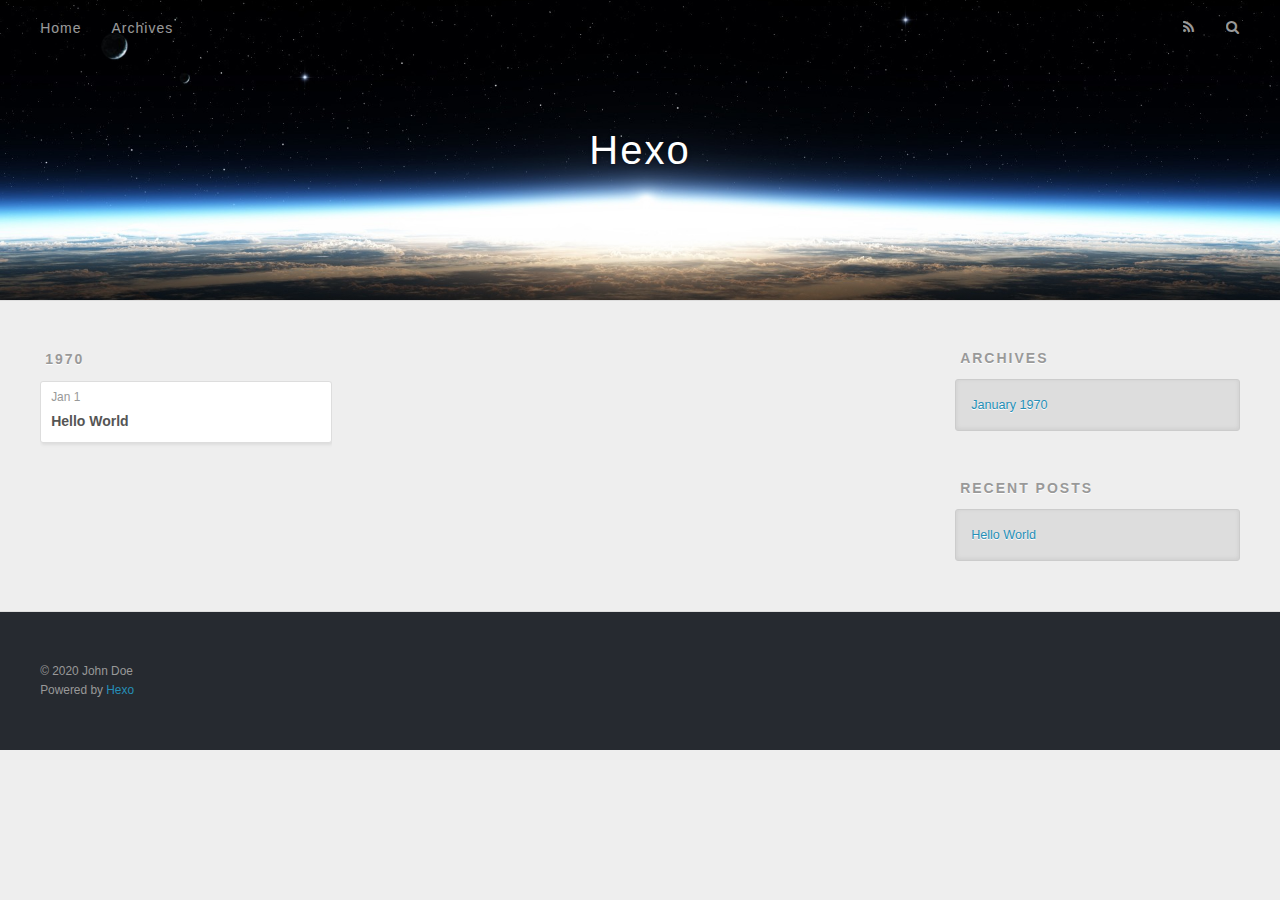
==== archives/index.html @ 36511b39 "Site updated: 2020-10-28 03:30:28" ====
<!DOCTYPE html>
<html>
<head>
  <meta charset="utf-8">
  

  
  <title>Archives | Hexo</title>
  <meta name="viewport" content="width=device-width, initial-scale=1, maximum-scale=1">
  <meta property="og:type" content="website">
<meta property="og:title" content="Hexo">
<meta property="og:url" content="http://example.com/archives/index.html">
<meta property="og:site_name" content="Hexo">
<meta property="og:locale" content="en_US">
<meta property="article:author" content="John Doe">
<meta name="twitter:card" content="summary">
  
    <link rel="alternate" href="/atom.xml" title="Hexo" type="application/atom+xml">
  
  
    <link rel="icon" href="/favicon.png">
  
  
    <link href="//fonts.googleapis.com/css?family=Source+Code+Pro" rel="stylesheet" type="text/css">
  
  
<link rel="stylesheet" href="/css/style.css">

<meta name="generator" content="Hexo 5.2.0"></head>

<body>
  <div id="container">
    <div id="wrap">
      <header id="header">
  <div id="banner"></div>
  <div id="header-outer" class="outer">
    <div id="header-title" class="inner">
      <h1 id="logo-wrap">
        <a href="/" id="logo">Hexo</a>
      </h1>
      
    </div>
    <div id="header-inner" class="inner">
      <nav id="main-nav">
        <a id="main-nav-toggle" class="nav-icon"></a>
        
          <a class="main-nav-link" href="/">Home</a>
        
          <a class="main-nav-link" href="/archives">Archives</a>
        
      </nav>
      <nav id="sub-nav">
        
          <a id="nav-rss-link" class="nav-icon" href="/atom.xml" title="RSS Feed"></a>
        
        <a id="nav-search-btn" class="nav-icon" title="Search"></a>
      </nav>
      <div id="search-form-wrap">
        <form action="//google.com/search" method="get" accept-charset="UTF-8" class="search-form"><input type="search" name="q" class="search-form-input" placeholder="Search"><button type="submit" class="search-form-submit">&#xF002;</button><input type="hidden" name="sitesearch" value="http://example.com"></form>
      </div>
    </div>
  </div>
</header>
      <div class="outer">
        <section id="main">
  
  
    
    
      
      
      <section class="archives-wrap">
        <div class="archive-year-wrap">
          <a href="/archives/1970" class="archive-year">1970</a>
        </div>
        <div class="archives">
    
    <article class="archive-article archive-type-post">
  <div class="archive-article-inner">
    <header class="archive-article-header">
      <a href="/1970/01/01/hello-world/" class="archive-article-date">
  <time datetime="1970-01-01T00:00:00.000Z" itemprop="datePublished">Jan 1</time>
</a>
      
  
    <h1 itemprop="name">
      <a class="archive-article-title" href="/1970/01/01/hello-world/">Hello World</a>
    </h1>
  

    </header>
  </div>
</article>
  
  
    </div></section>
  


</section>
        
          <aside id="sidebar">
  
    

  
    

  
    
  
    
  <div class="widget-wrap">
    <h3 class="widget-title">Archives</h3>
    <div class="widget">
      <ul class="archive-list"><li class="archive-list-item"><a class="archive-list-link" href="/archives/1970/01/">January 1970</a></li></ul>
    </div>
  </div>


  
    
  <div class="widget-wrap">
    <h3 class="widget-title">Recent Posts</h3>
    <div class="widget">
      <ul>
        
          <li>
            <a href="/1970/01/01/hello-world/">Hello World</a>
          </li>
        
      </ul>
    </div>
  </div>

  
</aside>
        
      </div>
      <footer id="footer">
  
  <div class="outer">
    <div id="footer-info" class="inner">
      &copy; 2020 John Doe<br>
      Powered by <a href="http://hexo.io/" target="_blank">Hexo</a>
    </div>
  </div>
</footer>
    </div>
    <nav id="mobile-nav">
  
    <a href="/" class="mobile-nav-link">Home</a>
  
    <a href="/archives" class="mobile-nav-link">Archives</a>
  
</nav>
    

<script src="//ajax.googleapis.com/ajax/libs/jquery/2.0.3/jquery.min.js"></script>


  
<link rel="stylesheet" href="/fancybox/jquery.fancybox.css">

  
<script src="/fancybox/jquery.fancybox.pack.js"></script>




<script src="/js/script.js"></script>




  </div>
</body>
</html>
---- css/style.css ----
body {
  width: 100%;
}
body:before,
body:after {
  content: "";
  display: table;
}
body:after {
  clear: both;
}
html,
body,
div,
span,
applet,
object,
iframe,
h1,
h2,
h3,
h4,
h5,
h6,
p,
blockquote,
pre,
a,
abbr,
acronym,
address,
big,
cite,
code,
del,
dfn,
em,
img,
ins,
kbd,
q,
s,
samp,
small,
strike,
strong,
sub,
sup,
tt,
var,
dl,
dt,
dd,
ol,
ul,
li,
fieldset,
form,
label,
legend,
table,
caption,
tbody,
tfoot,
thead,
tr,
th,
td {
  margin: 0;
  padding: 0;
  border: 0;
  outline: 0;
  font-weight: inherit;
  font-style: inherit;
  font-family: inherit;
  font-size: 100%;
  vertical-align: baseline;
}
body {
  line-height: 1;
  color: #000;
  background: #fff;
}
ol,
ul {
  list-style: none;
}
table {
  border-collapse: separate;
  border-spacing: 0;
  vertical-align: middle;
}
caption,
th,
td {
  text-align: left;
  font-weight: normal;
  vertical-align: middle;
}
a img {
  border: none;
}
input,
button {
  margin: 0;
  padding: 0;
}
input::-moz-focus-inner,
button::-moz-focus-inner {
  border: 0;
  padding: 0;
}
@font-face {
  font-family: FontAwesome;
  font-style: normal;
  font-weight: normal;
  src: url("fonts/fontawesome-webfont.eot?v=#4.0.3");
  src: url("fonts/fontawesome-webfont.eot?#iefix&v=#4.0.3") format("embedded-opentype"), url("fonts/fontawesome-webfont.woff?v=#4.0.3") format("woff"), url("fonts/fontawesome-webfont.ttf?v=#4.0.3") format("truetype"), url("fonts/fontawesome-webfont.svg#fontawesomeregular?v=#4.0.3") format("svg");
}
html,
body,
#container {
  height: 100%;
}
body {
  background: #eee;
  font: 14px -apple-system, BlinkMacSystemFont, "Segoe UI", "Roboto", "Oxygen", "Ubuntu", "Cantarell", "Fira Sans", "Droid Sans", "Helvetica Neue", sans-serif;
  -webkit-text-size-adjust: 100%;
}
.outer {
  max-width: 1220px;
  margin: 0 auto;
  padding: 0 20px;
}
.outer:before,
.outer:after {
  content: "";
  display: table;
}
.outer:after {
  clear: both;
}
.inner {
  display: inline;
  float: left;
  width: 98.33333333333333%;
  margin: 0 0.833333333333333%;
}
.left,
.alignleft {
  float: left;
}
.right,
.alignright {
  float: right;
}
.clear {
  clear: both;
}
#container {
  position: relative;
}
.mobile-nav-on {
  overflow: hidden;
}
#wrap {
  height: 100%;
  width: 100%;
  position: absolute;
  top: 0;
  left: 0;
  -webkit-transition: 0.2s ease-out;
  -moz-transition: 0.2s ease-out;
  -ms-transition: 0.2s ease-out;
  transition: 0.2s ease-out;
  z-index: 1;
  background: #eee;
}
.mobile-nav-on #wrap {
  left: 280px;
}
@media screen and (min-width: 768px) {
  #main {
    display: inline;
    float: left;
    width: 73.33333333333333%;
    margin: 0 0.833333333333333%;
  }
}
.article-date,
.article-category-link,
.archive-year,
.widget-title {
  text-decoration: none;
  text-transform: uppercase;
  letter-spacing: 2px;
  color: #999;
  margin-bottom: 1em;
  margin-left: 5px;
  line-height: 1em;
  text-shadow: 0 1px #fff;
  font-weight: bold;
}
.article-inner,
.archive-article-inner {
  background: #fff;
  -webkit-box-shadow: 1px 2px 3px #ddd;
  box-shadow: 1px 2px 3px #ddd;
  border: 1px solid #ddd;
  border-radius: 3px;
}
.article-entry h1,
.widget h1 {
  font-size: 2em;
}
.article-entry h2,
.widget h2 {
  font-size: 1.5em;
}
.article-entry h3,
.widget h3 {
  font-size: 1.3em;
}
.article-entry h4,
.widget h4 {
  font-size: 1.2em;
}
.article-entry h5,
.widget h5 {
  font-size: 1em;
}
.article-entry h6,
.widget h6 {
  font-size: 1em;
  color: #999;
}
.article-entry hr,
.widget hr {
  border: 1px dashed #ddd;
}
.article-entry strong,
.widget strong {
  font-weight: bold;
}
.article-entry em,
.widget em,
.article-entry cite,
.widget cite {
  font-style: italic;
}
.article-entry sup,
.widget sup,
.article-entry sub,
.widget sub {
  font-size: 0.75em;
  line-height: 0;
  position: relative;
  vertical-align: baseline;
}
.article-entry sup,
.widget sup {
  top: -0.5em;
}
.article-entry sub,
.widget sub {
  bottom: -0.2em;
}
.article-entry small,
.widget small {
  font-size: 0.85em;
}
.article-entry acronym,
.widget acronym,
.article-entry abbr,
.widget abbr {
  border-bottom: 1px dotted;
}
.article-entry ul,
.widget ul,
.article-entry ol,
.widget ol,
.article-entry dl,
.widget dl {
  margin: 0 20px;
  line-height: 1.6em;
}
.article-entry ul ul,
.widget ul ul,
.article-entry ol ul,
.widget ol ul,
.article-entry ul ol,
.widget ul ol,
.article-entry ol ol,
.widget ol ol {
  margin-top: 0;
  margin-bottom: 0;
}
.article-entry ul,
.widget ul {
  list-style: disc;
}
.article-entry ol,
.widget ol {
  list-style: decimal;
}
.article-entry dt,
.widget dt {
  font-weight: bold;
}
#header {
  height: 300px;
  position: relative;
  border-bottom: 1px solid #ddd;
}
#header:before,
#header:after {
  content: "";
  position: absolute;
  left: 0;
  right: 0;
  height: 40px;
}
#header:before {
  top: 0;
  background: -webkit-linear-gradient(rgba(0,0,0,0.2), transparent);
  background: -moz-linear-gradient(rgba(0,0,0,0.2), transparent);
  background: -ms-linear-gradient(rgba(0,0,0,0.2), transparent);
  background: linear-gradient(rgba(0,0,0,0.2), transparent);
}
#header:after {
  bottom: 0;
  background: -webkit-linear-gradient(transparent, rgba(0,0,0,0.2));
  background: -moz-linear-gradient(transparent, rgba(0,0,0,0.2));
  background: -ms-linear-gradient(transparent, rgba(0,0,0,0.2));
  background: linear-gradient(transparent, rgba(0,0,0,0.2));
}
#header-outer {
  height: 100%;
  position: relative;
}
#header-inner {
  position: relative;
  overflow: hidden;
}
#banner {
  position: absolute;
  top: 0;
  left: 0;
  width: 100%;
  height: 100%;
  background: url("images/banner.jpg") center #000;
  -webkit-background-size: cover;
  -moz-background-size: cover;
  background-size: cover;
  z-index: -1;
}
#header-title {
  text-align: center;
  height: 40px;
  position: absolute;
  top: 50%;
  left: 0;
  margin-top: -20px;
}
#logo,
#subtitle {
  text-decoration: none;
  color: #fff;
  font-weight: 300;
  text-shadow: 0 1px 4px rgba(0,0,0,0.3);
}
#logo {
  font-size: 40px;
  line-height: 40px;
  letter-spacing: 2px;
}
#subtitle {
  font-size: 16px;
  line-height: 16px;
  letter-spacing: 1px;
}
#subtitle-wrap {
  margin-top: 16px;
}
#main-nav {
  float: left;
  margin-left: -15px;
}
.nav-icon,
.main-nav-link {
  float: left;
  color: #fff;
  opacity: 0.6;
  text-decoration: none;
  text-shadow: 0 1px rgba(0,0,0,0.2);
  -webkit-transition: opacity 0.2s;
  -moz-transition: opacity 0.2s;
  -ms-transition: opacity 0.2s;
  transition: opacity 0.2s;
  display: block;
  padding: 20px 15px;
}
.nav-icon:hover,
.main-nav-link:hover {
  opacity: 1;
}
.nav-icon {
  font-family: FontAwesome;
  text-align: center;
  font-size: 14px;
  width: 14px;
  height: 14px;
  padding: 20px 15px;
  position: relative;
  cursor: pointer;
}
.main-nav-link {
  font-weight: 300;
  letter-spacing: 1px;
}
@media screen and (max-width: 479px) {
  .main-nav-link {
    display: none;
  }
}
#main-nav-toggle {
  display: none;
}
#main-nav-toggle:before {
  content: "\f0c9";
}
@media screen and (max-width: 479px) {
  #main-nav-toggle {
    display: block;
  }
}
#sub-nav {
  float: right;
  margin-right: -15px;
}
#nav-rss-link:before {
  content: "\f09e";
}
#nav-search-btn:before {
  content: "\f002";
}
#search-form-wrap {
  position: absolute;
  top: 15px;
  width: 150px;
  height: 30px;
  right: -150px;
  opacity: 0;
  -webkit-transition: 0.2s ease-out;
  -moz-transition: 0.2s ease-out;
  -ms-transition: 0.2s ease-out;
  transition: 0.2s ease-out;
}
#search-form-wrap.on {
  opacity: 1;
  right: 0;
}
@media screen and (max-width: 479px) {
  #search-form-wrap {
    width: 100%;
    right: -100%;
  }
}
.search-form {
  position: absolute;
  top: 0;
  left: 0;
  right: 0;
  background: #fff;
  padding: 5px 15px;
  border-radius: 15px;
  -webkit-box-shadow: 0 0 10px rgba(0,0,0,0.3);
  box-shadow: 0 0 10px rgba(0,0,0,0.3);
}
.search-form-input {
  border: none;
  background: none;
  color: #555;
  width: 100%;
  font: 13px -apple-system, BlinkMacSystemFont, "Segoe UI", "Roboto", "Oxygen", "Ubuntu", "Cantarell", "Fira Sans", "Droid Sans", "Helvetica Neue", sans-serif;
  outline: none;
}
.search-form-input::-webkit-search-results-decoration,
.search-form-input::-webkit-search-cancel-button {
  -webkit-appearance: none;
}
.search-form-submit {
  position: absolute;
  top: 50%;
  right: 10px;
  margin-top: -7px;
  font: 13px FontAwesome;
  border: none;
  background: none;
  color: #bbb;
  cursor: pointer;
}
.search-form-submit:hover,
.search-form-submit:focus {
  color: #777;
}
.article {
  margin: 50px 0;
}
.article-inner {
  overflow: hidden;
}
.article-meta:before,
.article-meta:after {
  content: "";
  display: table;
}
.article-meta:after {
  clear: both;
}
.article-date {
  float: left;
}
.article-category {
  float: left;
  line-height: 1em;
  color: #ccc;
  text-shadow: 0 1px #fff;
  margin-left: 8px;
}
.article-category:before {
  content: "\2022";
}
.article-category-link {
  margin: 0 12px 1em;
}
.article-header {
  padding: 20px 20px 0;
}
.article-title {
  text-decoration: none;
  font-size: 2em;
  font-weight: bold;
  color: #555;
  line-height: 1.1em;
  -webkit-transition: color 0.2s;
  -moz-transition: color 0.2s;
  -ms-transition: color 0.2s;
  transition: color 0.2s;
}
a.article-title:hover {
  color: #258fb8;
}
.article-entry {
  color: #555;
  padding: 0 20px;
}
.article-entry:before,
.article-entry:after {
  content: "";
  display: table;
}
.article-entry:after {
  clear: both;
}
.article-entry p,
.article-entry table {
  line-height: 1.6em;
  margin: 1.6em 0;
}
.article-entry h1,
.article-entry h2,
.article-entry h3,
.article-entry h4,
.article-entry h5,
.article-entry h6 {
  font-weight: bold;
}
.article-entry h1,
.article-entry h2,
.article-entry h3,
.article-entry h4,
.article-entry h5,
.article-entry h6 {
  line-height: 1.1em;
  margin: 1.1em 0;
}
.article-entry a {
  color: #258fb8;
  text-decoration: none;
}
.article-entry a:hover {
  text-decoration: underline;
}
.article-entry ul,
.article-entry ol,
.article-entry dl {
  margin-top: 1.6em;
  margin-bottom: 1.6em;
}
.article-entry img,
.article-entry video {
  max-width: 100%;
  height: auto;
  display: block;
  margin: auto;
}
.article-entry iframe {
  border: none;
}
.article-entry table {
  width: 100%;
  border-collapse: collapse;
  border-spacing: 0;
}
.article-entry th {
  font-weight: bold;
  border-bottom: 3px solid #ddd;
  padding-bottom: 0.5em;
}
.article-entry td {
  border-bottom: 1px solid #ddd;
  padding: 10px 0;
}
.article-entry blockquote {
  font-family: Georgia, "Times New Roman", serif;
  font-size: 1.4em;
  margin: 1.6em 20px;
  text-align: center;
}
.article-entry blockquote footer {
  font-size: 14px;
  margin: 1.6em 0;
  font-family: -apple-system, BlinkMacSystemFont, "Segoe UI", "Roboto", "Oxygen", "Ubuntu", "Cantarell", "Fira Sans", "Droid Sans", "Helvetica Neue", sans-serif;
}
.article-entry blockquote footer cite:before {
  content: "—";
  padding: 0 0.5em;
}
.article-entry .pullquote {
  text-align: left;
  width: 45%;
  margin: 0;
}
.article-entry .pullquote.left {
  margin-left: 0.5em;
  margin-right: 1em;
}
.article-entry .pullquote.right {
  margin-right: 0.5em;
  margin-left: 1em;
}
.article-entry .caption {
  color: #999;
  display: block;
  font-size: 0.9em;
  margin-top: 0.5em;
  position: relative;
  text-align: center;
}
.article-entry .video-container {
  position: relative;
  padding-top: 56.25%;
  height: 0;
  overflow: hidden;
}
.article-entry .video-container iframe,
.article-entry .video-container object,
.article-entry .video-container embed {
  position: absolute;
  top: 0;
  left: 0;
  width: 100%;
  height: 100%;
  margin-top: 0;
}
.article-more-link a {
  display: inline-block;
  line-height: 1em;
  padding: 6px 15px;
  border-radius: 15px;
  background: #eee;
  color: #999;
  text-shadow: 0 1px #fff;
  text-decoration: none;
}
.article-more-link a:hover {
  background: #258fb8;
  color: #fff;
  text-decoration: none;
  text-shadow: 0 1px #1e7293;
}
.article-footer {
  font-size: 0.85em;
  line-height: 1.6em;
  border-top: 1px solid #ddd;
  padding-top: 1.6em;
  margin: 0 20px 20px;
}
.article-footer:before,
.article-footer:after {
  content: "";
  display: table;
}
.article-footer:after {
  clear: both;
}
.article-footer a {
  color: #999;
  text-decoration: none;
}
.article-footer a:hover {
  color: #555;
}
.article-tag-list-item {
  float: left;
  margin-right: 10px;
}
.article-tag-list-link:before {
  content: "#";
}
.article-comment-link {
  float: right;
}
.article-comment-link:before {
  content: "\f075";
  font-family: FontAwesome;
  padding-right: 8px;
}
.article-share-link {
  cursor: pointer;
  float: right;
  margin-left: 20px;
}
.article-share-link:before {
  content: "\f064";
  font-family: FontAwesome;
  padding-right: 6px;
}
#article-nav {
  position: relative;
}
#article-nav:before,
#article-nav:after {
  content: "";
  display: table;
}
#article-nav:after {
  clear: both;
}
@media screen and (min-width: 768px) {
  #article-nav {
    margin: 50px 0;
  }
  #article-nav:before {
    width: 8px;
    height: 8px;
    position: absolute;
    top: 50%;
    left: 50%;
    margin-top: -4px;
    margin-left: -4px;
    content: "";
    border-radius: 50%;
    background: #ddd;
    -webkit-box-shadow: 0 1px 2px #fff;
    box-shadow: 0 1px 2px #fff;
  }
}
.article-nav-link-wrap {
  text-decoration: none;
  text-shadow: 0 1px #fff;
  color: #999;
  -webkit-box-sizing: border-box;
  -moz-box-sizing: border-box;
  box-sizing: border-box;
  margin-top: 50px;
  text-align: center;
  display: block;
}
.article-nav-link-wrap:hover {
  color: #555;
}
@media screen and (min-width: 768px) {
  .article-nav-link-wrap {
    width: 50%;
    margin-top: 0;
  }
}
@media screen and (min-width: 768px) {
  #article-nav-newer {
    float: left;
    text-align: right;
    padding-right: 20px;
  }
}
@media screen and (min-width: 768px) {
  #article-nav-older {
    float: right;
    text-align: left;
    padding-left: 20px;
  }
}
.article-nav-caption {
  text-transform: uppercase;
  letter-spacing: 2px;
  color: #ddd;
  line-height: 1em;
  font-weight: bold;
}
#article-nav-newer .article-nav-caption {
  margin-right: -2px;
}
.article-nav-title {
  font-size: 0.85em;
  line-height: 1.6em;
  margin-top: 0.5em;
}
.article-share-box {
  position: absolute;
  display: none;
  background: #fff;
  -webkit-box-shadow: 1px 2px 10px rgba(0,0,0,0.2);
  box-shadow: 1px 2px 10px rgba(0,0,0,0.2);
  border-radius: 3px;
  margin-left: -145px;
  overflow: hidden;
  z-index: 1;
}
.article-share-box.on {
  display: block;
}
.article-share-input {
  width: 100%;
  background: none;
  -webkit-box-sizing: border-box;
  -moz-box-sizing: border-box;
  box-sizing: border-box;
  font: 14px -apple-system, BlinkMacSystemFont, "Segoe UI", "Roboto", "Oxygen", "Ubuntu", "Cantarell", "Fira Sans", "Droid Sans", "Helvetica Neue", sans-serif;
  padding: 0 15px;
  color: #555;
  outline: none;
  border: 1px solid #ddd;
  border-radius: 3px 3px 0 0;
  height: 36px;
  line-height: 36px;
}
.article-share-links {
  background: #eee;
}
.article-share-links:before,
.article-share-links:after {
  content: "";
  display: table;
}
.article-share-links:after {
  clear: both;
}
.article-share-twitter,
.article-share-facebook,
.article-share-pinterest,
.article-share-google {
  width: 50px;
  height: 36px;
  display: block;
  float: left;
  position: relative;
  color: #999;
  text-shadow: 0 1px #fff;
}
.article-share-twitter:before,
.article-share-facebook:before,
.article-share-pinterest:before,
.article-share-google:before {
  font-size: 20px;
  font-family: FontAwesome;
  width: 20px;
  height: 20px;
  position: absolute;
  top: 50%;
  left: 50%;
  margin-top: -10px;
  margin-left: -10px;
  text-align: center;
}
.article-share-twitter:hover,
.article-share-facebook:hover,
.article-share-pinterest:hover,
.article-share-google:hover {
  color: #fff;
}
.article-share-twitter:before {
  content: "\f099";
}
.article-share-twitter:hover {
  background: #00aced;
  text-shadow: 0 1px #008abe;
}
.article-share-facebook:before {
  content: "\f09a";
}
.article-share-facebook:hover {
  background: #3b5998;
  text-shadow: 0 1px #2f477a;
}
.article-share-pinterest:before {
  content: "\f0d2";
}
.article-share-pinterest:hover {
  background: #cb2027;
  text-shadow: 0 1px #a21a1f;
}
.article-share-google:before {
  content: "\f0d5";
}
.article-share-google:hover {
  background: #dd4b39;
  text-shadow: 0 1px #be3221;
}
.article-gallery {
  background: #000;
  position: relative;
}
.article-gallery-photos {
  position: relative;
  overflow: hidden;
}
.article-gallery-img {
  display: none;
  max-width: 100%;
}
.article-gallery-img:first-child {
  display: block;
}
.article-gallery-img.loaded {
  position: absolute;
  display: block;
}
.article-gallery-img img {
  display: block;
  max-width: 100%;
  margin: 0 auto;
}
#comments {
  background: #fff;
  -webkit-box-shadow: 1px 2px 3px #ddd;
  box-shadow: 1px 2px 3px #ddd;
  padding: 20px;
  border: 1px solid #ddd;
  border-radius: 3px;
  margin: 50px 0;
}
#comments a {
  color: #258fb8;
}
.archives-wrap {
  margin: 50px 0;
}
.archives:before,
.archives:after {
  content: "";
  display: table;
}
.archives:after {
  clear: both;
}
.archive-year-wrap {
  margin-bottom: 1em;
}
.archives {
  -webkit-column-gap: 10px;
  -moz-column-gap: 10px;
  column-gap: 10px;
}
@media screen and (min-width: 480px) and (max-width: 767px) {
  .archives {
    -webkit-column-count: 2;
    -moz-column-count: 2;
    column-count: 2;
  }
}
@media screen and (min-width: 768px) {
  .archives {
    -webkit-column-count: 3;
    -moz-column-count: 3;
    column-count: 3;
  }
}
.archive-article {
  -webkit-column-break-inside: avoid;
  page-break-inside: avoid;
  overflow: hidden;
  break-inside: avoid-column;
}
.archive-article-inner {
  padding: 10px;
  margin-bottom: 15px;
}
.archive-article-title {
  text-decoration: none;
  font-weight: bold;
  color: #555;
  -webkit-transition: color 0.2s;
  -moz-transition: color 0.2s;
  -ms-transition: color 0.2s;
  transition: color 0.2s;
  line-height: 1.6em;
}
.archive-article-title:hover {
  color: #258fb8;
}
.archive-article-footer {
  margin-top: 1em;
}
.archive-article-date {
  color: #999;
  text-decoration: none;
  font-size: 0.85em;
  line-height: 1em;
  margin-bottom: 0.5em;
  display: block;
}
#page-nav {
  margin: 50px auto;
  background: #fff;
  -webkit-box-shadow: 1px 2px 3px #ddd;
  box-shadow: 1px 2px 3px #ddd;
  border: 1px solid #ddd;
  border-radius: 3px;
  text-align: center;
  color: #999;
  overflow: hidden;
}
#page-nav:before,
#page-nav:after {
  content: "";
  display: table;
}
#page-nav:after {
  clear: both;
}
#page-nav a,
#page-nav span {
  padding: 10px 20px;
  line-height: 1;
  height: 2ex;
}
#page-nav a {
  color: #999;
  text-decoration: none;
}
#page-nav a:hover {
  background: #999;
  color: #fff;
}
#page-nav .prev {
  float: left;
}
#page-nav .next {
  float: right;
}
#page-nav .page-number {
  display: inline-block;
}
@media screen and (max-width: 479px) {
  #page-nav .page-number {
    display: none;
  }
}
#page-nav .current {
  color: #555;
  font-weight: bold;
}
#page-nav .space {
  color: #ddd;
}
#footer {
  background: #262a30;
  padding: 50px 0;
  border-top: 1px solid #ddd;
  color: #999;
}
#footer a {
  color: #258fb8;
  text-decoration: none;
}
#footer a:hover {
  text-decoration: underline;
}
#footer-info {
  line-height: 1.6em;
  font-size: 0.85em;
}
.article-entry pre,
.article-entry .highlight {
  background: #2d2d2d;
  margin: 0 -20px;
  padding: 15px 20px;
  border-style: solid;
  border-color: #ddd;
  border-width: 1px 0;
  overflow: auto;
  color: #ccc;
  line-height: 22.400000000000002px;
}
.article-entry .highlight .gutter pre,
.article-entry .gist .gist-file .gist-data .line-numbers {
  color: #666;
  font-size: 0.85em;
}
.article-entry pre,
.article-entry code {
  font-family: "Source Code Pro", Consolas, Monaco, Menlo, Consolas, monospace;
}
.article-entry code {
  background: #eee;
  text-shadow: 0 1px #fff;
  padding: 0 0.3em;
}
.article-entry pre code {
  background: none;
  text-shadow: none;
  padding: 0;
}
.article-entry .highlight pre {
  border: none;
  margin: 0;
  padding: 0;
}
.article-entry .highlight table {
  margin: 0;
  width: auto;
}
.article-entry .highlight td {
  border: none;
  padding: 0;
}
.article-entry .highlight figcaption {
  font-size: 0.85em;
  color: #999;
  line-height: 1em;
  margin-bottom: 1em;
}
.article-entry .highlight figcaption:before,
.article-entry .highlight figcaption:after {
  content: "";
  display: table;
}
.article-entry .highlight figcaption:after {
  clear: both;
}
.article-entry .highlight figcaption a {
  float: right;
}
.article-entry .highlight .gutter pre {
  text-align: right;
  padding-right: 20px;
}
.article-entry .highlight .line {
  height: 22.400000000000002px;
}
.article-entry .highlight .line.marked {
  background: #515151;
}
.article-entry .gist {
  margin: 0 -20px;
  border-style: solid;
  border-color: #ddd;
  border-width: 1px 0;
  background: #2d2d2d;
  padding: 15px 20px 15px 0;
}
.article-entry .gist .gist-file {
  border: none;
  font-family: "Source Code Pro", Consolas, Monaco, Menlo, Consolas, monospace;
  margin: 0;
}
.article-entry .gist .gist-file .gist-data {
  background: none;
  border: none;
}
.article-entry .gist .gist-file .gist-data .line-numbers {
  background: none;
  border: none;
  padding: 0 20px 0 0;
}
.article-entry .gist .gist-file .gist-data .line-data {
  padding: 0 !important;
}
.article-entry .gist .gist-file .highlight {
  margin: 0;
  padding: 0;
  border: none;
}
.article-entry .gist .gist-file .gist-meta {
  background: #2d2d2d;
  color: #999;
  font: 0.85em -apple-system, BlinkMacSystemFont, "Segoe UI", "Roboto", "Oxygen", "Ubuntu", "Cantarell", "Fira Sans", "Droid Sans", "Helvetica Neue", sans-serif;
  text-shadow: 0 0;
  padding: 0;
  margin-top: 1em;
  margin-left: 20px;
}
.article-entry .gist .gist-file .gist-meta a {
  color: #258fb8;
  font-weight: normal;
}
.article-entry .gist .gist-file .gist-meta a:hover {
  text-decoration: underline;
}
pre .comment,
pre .title {
  color: #999;
}
pre .variable,
pre .attribute,
pre .tag,
pre .regexp,
pre .ruby .constant,
pre .xml .tag .title,
pre .xml .pi,
pre .xml .doctype,
pre .html .doctype,
pre .css .id,
pre .css .class,
pre .css .pseudo {
  color: #f2777a;
}
pre .number,
pre .preprocessor,
pre .built_in,
pre .literal,
pre .params,
pre .constant {
  color: #f99157;
}
pre .class,
pre .ruby .class .title,
pre .css .rules .attribute {
  color: #9c9;
}
pre .string,
pre .value,
pre .inheritance,
pre .header,
pre .ruby .symbol,
pre .xml .cdata {
  color: #9c9;
}
pre .css .hexcolor {
  color: #6cc;
}
pre .function,
pre .python .decorator,
pre .python .title,
pre .ruby .function .title,
pre .ruby .title .keyword,
pre .perl .sub,
pre .javascript .title,
pre .coffeescript .title {
  color: #69c;
}
pre .keyword,
pre .javascript .function {
  color: #c9c;
}
@media screen and (max-width: 479px) {
  #mobile-nav {
    position: absolute;
    top: 0;
    left: 0;
    width: 280px;
    height: 100%;
    background: #191919;
    border-right: 1px solid #fff;
  }
}
@media screen and (max-width: 479px) {
  .mobile-nav-link {
    display: block;
    color: #999;
    text-decoration: none;
    padding: 15px 20px;
    font-weight: bold;
  }
  .mobile-nav-link:hover {
    color: #fff;
  }
}
@media screen and (min-width: 768px) {
  #sidebar {
    display: inline;
    float: left;
    width: 23.333333333333332%;
    margin: 0 0.833333333333333%;
  }
}
.widget-wrap {
  margin: 50px 0;
}
.widget {
  color: #777;
  text-shadow: 0 1px #fff;
  background: #ddd;
  -webkit-box-shadow: 0 -1px 4px #ccc inset;
  box-shadow: 0 -1px 4px #ccc inset;
  border: 1px solid #ccc;
  padding: 15px;
  border-radius: 3px;
}
.widget a {
  color: #258fb8;
  text-decoration: none;
}
.widget a:hover {
  text-decoration: underline;
}
.widget ul ul,
.widget ol ul,
.widget dl ul,
.widget ul ol,
.widget ol ol,
.widget dl ol,
.widget ul dl,
.widget ol dl,
.widget dl dl {
  margin-left: 15px;
  list-style: disc;
}
.widget {
  line-height: 1.6em;
  word-wrap: break-word;
  font-size: 0.9em;
}
.widget ul,
.widget ol {
  list-style: none;
  margin: 0;
}
.widget ul ul,
.widget ol ul,
.widget ul ol,
.widget ol ol {
  margin: 0 20px;
}
.widget ul ul,
.widget ol ul {
  list-style: disc;
}
.widget ul ol,
.widget ol ol {
  list-style: decimal;
}
.category-list-count,
.tag-list-count,
.archive-list-count {
  padding-left: 5px;
  color: #999;
  font-size: 0.85em;
}
.category-list-count:before,
.tag-list-count:before,
.archive-list-count:before {
  content: "(";
}
.category-list-count:after,
.tag-list-count:after,
.archive-list-count:after {
  content: ")";
}
.tagcloud a {
  margin-right: 5px;
  display: inline-block;
}
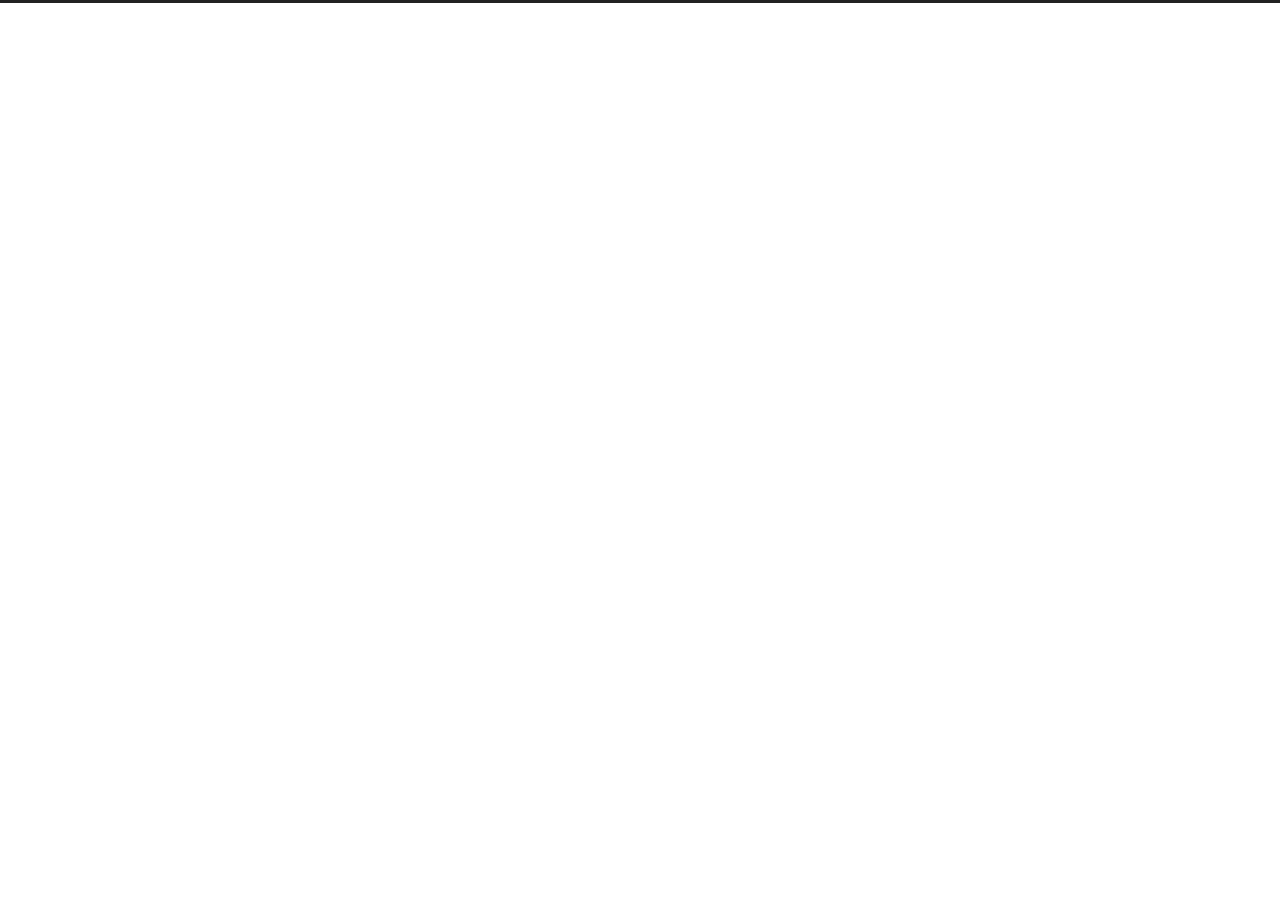
==== commit 3add1077: "Site updated: 2020-10-30 09:17:15" ====
--- a/archives/index.html
+++ b/archives/index.html
@@ -1,12 +1,27 @@
 <!DOCTYPE html>
-<html>
+<html lang="en">
 <head>
-  <meta charset="utf-8">
-  
-
-  
-  <title>Archives | Hexo</title>
-  <meta name="viewport" content="width=device-width, initial-scale=1, maximum-scale=1">
+  <meta charset="UTF-8">
+<meta name="viewport" content="width=device-width, initial-scale=1, maximum-scale=2">
+<meta name="theme-color" content="#222">
+<meta name="generator" content="Hexo 5.2.0">
+  <link rel="apple-touch-icon" sizes="180x180" href="/images/apple-touch-icon-next.png">
+  <link rel="icon" type="image/png" sizes="32x32" href="/images/favicon-32x32-next.png">
+  <link rel="icon" type="image/png" sizes="16x16" href="/images/favicon-16x16-next.png">
+  <link rel="mask-icon" href="/images/logo.svg" color="#222">
+
+<link rel="stylesheet" href="/css/main.css">
+
+
+
+<link rel="stylesheet" href="//cdn.jsdelivr.net/npm/@fortawesome/fontawesome-free@5.14.0/css/all.min.css">
+  <link rel="stylesheet" href="//cdn.jsdelivr.net/npm/animate.css@3.1.1/animate.min.css">
+
+<script class="hexo-configurations">
+    var NexT = window.NexT || {};
+    var CONFIG = {"hostname":"example.com","root":"/","scheme":"Muse","version":"8.0.0-rc.5","exturl":false,"sidebar":{"position":"left","display":"post","padding":18,"offset":12},"copycode":false,"bookmark":{"enable":false,"color":"#222","save":"auto"},"fancybox":false,"mediumzoom":false,"lazyload":false,"pangu":false,"comments":{"style":"tabs","active":null,"storage":true,"lazyload":false,"nav":null},"motion":{"enable":true,"async":false,"transition":{"post_block":"fadeIn","post_header":"fadeInDown","post_body":"fadeInDown","coll_header":"fadeInLeft","sidebar":"fadeInUp"}},"prism":false};
+  </script>
+
   <meta property="og:type" content="website">
 <meta property="og:title" content="Hexo">
 <meta property="og:url" content="http://example.com/archives/index.html">
@@ -14,165 +29,324 @@
 <meta property="og:locale" content="en_US">
 <meta property="article:author" content="John Doe">
 <meta name="twitter:card" content="summary">
-  
-    <link rel="alternate" href="/atom.xml" title="Hexo" type="application/atom+xml">
-  
-  
-    <link rel="icon" href="/favicon.png">
-  
-  
-    <link href="//fonts.googleapis.com/css?family=Source+Code+Pro" rel="stylesheet" type="text/css">
-  
-  
-<link rel="stylesheet" href="/css/style.css">
-
-<meta name="generator" content="Hexo 5.2.0"></head>
-
-<body>
-  <div id="container">
-    <div id="wrap">
-      <header id="header">
-  <div id="banner"></div>
-  <div id="header-outer" class="outer">
-    <div id="header-title" class="inner">
-      <h1 id="logo-wrap">
-        <a href="/" id="logo">Hexo</a>
-      </h1>
+
+<link rel="canonical" href="http://example.com/archives/">
+
+
+<script class="page-configurations">
+  // https://hexo.io/docs/variables.html
+  CONFIG.page = {
+    sidebar: "",
+    isHome : false,
+    isPost : false,
+    lang   : 'en'
+  };
+</script>
+
+  <title>Archive | Hexo</title>
+  
+
+
+
+
+
+
+  <noscript>
+  <style>
+  body { margin-top: 2rem; }
+
+  .use-motion .menu-item,
+  .use-motion .sidebar,
+  .use-motion .post-block,
+  .use-motion .pagination,
+  .use-motion .comments,
+  .use-motion .post-header,
+  .use-motion .post-body,
+  .use-motion .collection-header {
+    visibility: visible;
+  }
+
+  .use-motion .header,
+  .use-motion .site-brand-container .toggle,
+  .use-motion .footer { opacity: initial; }
+
+  .use-motion .site-title,
+  .use-motion .site-subtitle,
+  .use-motion .custom-logo-image {
+    opacity: initial;
+    top: initial;
+  }
+
+  .use-motion .logo-line {
+    transform: scaleX(1);
+  }
+
+  .search-pop-overlay, .sidebar-nav { display: none; }
+  .sidebar-panel { display: block; }
+  </style>
+</noscript>
+
+</head>
+
+<body itemscope itemtype="http://schema.org/WebPage">
+  <div class="container use-motion">
+    <div class="headband"></div>
+
+    <main class="main">
+      <header class="header" itemscope itemtype="http://schema.org/WPHeader">
+        <div class="header-inner"><div class="site-brand-container">
+  <div class="site-nav-toggle">
+    <div class="toggle" aria-label="Toggle navigation bar">
+    </div>
+  </div>
+
+  <div class="site-meta">
+
+    <a href="/" class="brand" rel="start">
+      <i class="logo-line"></i>
+      <h1 class="site-title">Hexo</h1>
+      <i class="logo-line"></i>
+    </a>
+  </div>
+
+  <div class="site-nav-right">
+    <div class="toggle popup-trigger">
+    </div>
+  </div>
+</div>
+
+
+
+
+
+
+
+</div>
+          
+  
+  <div class="toggle sidebar-toggle">
+    <span class="toggle-line"></span>
+    <span class="toggle-line"></span>
+    <span class="toggle-line"></span>
+  </div>
+
+  <aside class="sidebar">
+
+    <div class="sidebar-inner sidebar-overview-active">
+      <ul class="sidebar-nav">
+        <li class="sidebar-nav-toc">
+          Table of Contents
+        </li>
+        <li class="sidebar-nav-overview">
+          Overview
+        </li>
+      </ul>
+
+      <!--noindex-->
+      <section class="post-toc-wrap sidebar-panel">
+      </section>
+      <!--/noindex-->
+
+      <section class="site-overview-wrap sidebar-panel">
+        <div class="site-author animated" itemprop="author" itemscope itemtype="http://schema.org/Person">
+  <p class="site-author-name" itemprop="name">John Doe</p>
+  <div class="site-description" itemprop="description"></div>
+</div>
+<div class="site-state-wrap animated">
+  <nav class="site-state">
+      <div class="site-state-item site-state-posts">
+          <a href="/archives">
+          <span class="site-state-item-count">2</span>
+          <span class="site-state-item-name">posts</span>
+        </a>
+      </div>
+  </nav>
+</div>
+
+
+
+      </section>
+    </div>
+  </aside>
+  <div id="sidebar-dimmer"></div>
+
+
+      </header>
+
       
-    </div>
-    <div id="header-inner" class="inner">
-      <nav id="main-nav">
-        <a id="main-nav-toggle" class="nav-icon"></a>
-        
-          <a class="main-nav-link" href="/">Home</a>
-        
-          <a class="main-nav-link" href="/archives">Archives</a>
-        
-      </nav>
-      <nav id="sub-nav">
-        
-          <a id="nav-rss-link" class="nav-icon" href="/atom.xml" title="RSS Feed"></a>
-        
-        <a id="nav-search-btn" class="nav-icon" title="Search"></a>
-      </nav>
-      <div id="search-form-wrap">
-        <form action="//google.com/search" method="get" accept-charset="UTF-8" class="search-form"><input type="search" name="q" class="search-form-input" placeholder="Search"><button type="submit" class="search-form-submit">&#xF002;</button><input type="hidden" name="sitesearch" value="http://example.com"></form>
-      </div>
-    </div>
-  </div>
-</header>
-      <div class="outer">
-        <section id="main">
-  
-  
-    
-    
+  <div class="back-to-top">
+    <i class="fa fa-arrow-up"></i>
+    <span>0%</span>
+  </div>
+
+<noscript>
+  <div id="noscript-warning">Theme NexT works best with JavaScript enabled</div>
+</noscript>
+
+
+      <div class="main-inner">
+        
+
+        <div class="content archive">
+          
+
+  
+  
+  
+  <div class="post-block">
+    <div class="posts-collapse">
+      <div class="collection-title">
+        <span class="collection-header">Um..! 2 posts in total. Keep on posting.</span>
+      </div>
+
       
-      
-      <section class="archives-wrap">
-        <div class="archive-year-wrap">
-          <a href="/archives/1970" class="archive-year">1970</a>
+    <div class="collection-year">
+      <span class="collection-header">2020</span>
+    </div>
+
+  <article itemscope itemtype="http://schema.org/Article">
+    <header class="post-header">
+
+      <div class="post-meta">
+        <time itemprop="dateCreated"
+              datetime="2020-10-30T09:04:58+08:00"
+              content="2020-10-30">
+          10-30
+        </time>
+      </div>
+
+      <div class="post-title">
+          <a class="post-title-link" href="/2020/10/30/Destiny/" itemprop="url">
+            <span itemprop="name">Destiny</span>
+          </a>
+      </div>
+
+    </header>
+  </article>
+
+  <article itemscope itemtype="http://schema.org/Article">
+    <header class="post-header">
+
+      <div class="post-meta">
+        <time itemprop="dateCreated"
+              datetime="2020-10-30T08:51:15+08:00"
+              content="2020-10-30">
+          10-30
+        </time>
+      </div>
+
+      <div class="post-title">
+          <a class="post-title-link" href="/2020/10/30/hello-world/" itemprop="url">
+            <span itemprop="name">Hello World</span>
+          </a>
+      </div>
+
+    </header>
+  </article>
+
+
+    </div>
+  </div>
+  
+  
+  
+
+  
+
+
+
         </div>
-        <div class="archives">
-    
-    <article class="archive-article archive-type-post">
-  <div class="archive-article-inner">
-    <header class="archive-article-header">
-      <a href="/1970/01/01/hello-world/" class="archive-article-date">
-  <time datetime="1970-01-01T00:00:00.000Z" itemprop="datePublished">Jan 1</time>
-</a>
-      
-  
-    <h1 itemprop="name">
-      <a class="archive-article-title" href="/1970/01/01/hello-world/">Hello World</a>
-    </h1>
-  
-
-    </header>
-  </div>
-</article>
-  
-  
-    </div></section>
-  
-
-
-</section>
-        
-          <aside id="sidebar">
-  
-    
-
-  
-    
-
-  
-    
-  
-    
-  <div class="widget-wrap">
-    <h3 class="widget-title">Archives</h3>
-    <div class="widget">
-      <ul class="archive-list"><li class="archive-list-item"><a class="archive-list-link" href="/archives/1970/01/">January 1970</a></li></ul>
-    </div>
-  </div>
-
-
-  
-    
-  <div class="widget-wrap">
-    <h3 class="widget-title">Recent Posts</h3>
-    <div class="widget">
-      <ul>
-        
-          <li>
-            <a href="/1970/01/01/hello-world/">Hello World</a>
-          </li>
-        
-      </ul>
-    </div>
-  </div>
-
-  
-</aside>
-        
-      </div>
-      <footer id="footer">
-  
-  <div class="outer">
-    <div id="footer-info" class="inner">
-      &copy; 2020 John Doe<br>
-      Powered by <a href="http://hexo.io/" target="_blank">Hexo</a>
-    </div>
-  </div>
-</footer>
-    </div>
-    <nav id="mobile-nav">
-  
-    <a href="/" class="mobile-nav-link">Home</a>
-  
-    <a href="/archives" class="mobile-nav-link">Archives</a>
-  
-</nav>
-    
-
-<script src="//ajax.googleapis.com/ajax/libs/jquery/2.0.3/jquery.min.js"></script>
-
-
-  
-<link rel="stylesheet" href="/fancybox/jquery.fancybox.css">
-
-  
-<script src="/fancybox/jquery.fancybox.pack.js"></script>
-
-
-
-
-<script src="/js/script.js"></script>
-
-
-
-
-  </div>
+        
+
+<script>
+  window.addEventListener('tabs:register', () => {
+    let { activeClass } = CONFIG.comments;
+    if (CONFIG.comments.storage) {
+      activeClass = localStorage.getItem('comments_active') || activeClass;
+    }
+    if (activeClass) {
+      let activeTab = document.querySelector(`a[href="#comment-${activeClass}"]`);
+      if (activeTab) {
+        activeTab.click();
+      }
+    }
+  });
+  if (CONFIG.comments.storage) {
+    window.addEventListener('tabs:click', event => {
+      if (!event.target.matches('.tabs-comment .tab-content .tab-pane')) return;
+      let commentClass = event.target.classList[1];
+      localStorage.setItem('comments_active', commentClass);
+    });
+  }
+</script>
+
+      </div>
+    </main>
+
+    <footer class="footer">
+      <div class="footer-inner">
+        
+
+        
+
+<div class="copyright">
+  
+  &copy; 
+  <span itemprop="copyrightYear">2020</span>
+  <span class="with-love">
+    <i class="fa fa-heart"></i>
+  </span>
+  <span class="author" itemprop="copyrightHolder">John Doe</span>
+</div>
+  <div class="powered-by">Powered by <a href="https://hexo.io/" class="theme-link" rel="noopener" target="_blank">Hexo</a> & <a href="https://theme-next.js.org/muse/" class="theme-link" rel="noopener" target="_blank">NexT.Muse</a>
+  </div>
+
+        
+
+
+
+
+
+
+
+
+      </div>
+    </footer>
+  </div>
+
+  
+  <script src="//cdn.jsdelivr.net/npm/animejs@3.2.0/lib/anime.min.js"></script>
+
+<script src="/js/utils.js"></script>
+
+<script src="/js/motion.js"></script>
+
+
+<script src="/js/schemes/muse.js"></script>
+
+
+<script src="/js/next-boot.js"></script>
+
+
+  
+
+
+
+
+
+
+
+
+
+
+
+
+
+
+
+  
+
+  
+
 </body>
-</html>+</html>
--- a/css/main.css
+++ b/css/main.css
@@ -0,0 +1,2636 @@
+:root {
+  --body-bg-color: #fff;
+  --content-bg-color: #fff;
+  --card-bg-color: #f5f5f5;
+  --text-color: #555;
+  --blockquote-color: #666;
+  --link-color: #555;
+  --link-hover-color: #222;
+  --brand-color: #fff;
+  --brand-hover-color: #fff;
+  --table-row-odd-bg-color: #f9f9f9;
+  --table-row-hover-bg-color: #f5f5f5;
+  --menu-item-bg-color: #f5f5f5;
+  --btn-default-bg: #222;
+  --btn-default-color: #fff;
+  --btn-default-border-color: #222;
+  --btn-default-hover-bg: #fff;
+  --btn-default-hover-color: #222;
+  --btn-default-hover-border-color: #222;
+  --highlight-background: #f0f0f0;
+  --highlight-foreground: #444;
+  --highlight-gutter-background: #dedede;
+  --highlight-gutter-foreground: #555;
+}
+html {
+  line-height: 1.15; /* 1 */
+  -webkit-text-size-adjust: 100%; /* 2 */
+}
+body {
+  margin: 0;
+}
+main {
+  display: block;
+}
+h1 {
+  font-size: 2em;
+  margin: 0.67em 0;
+}
+hr {
+  box-sizing: content-box; /* 1 */
+  height: 0; /* 1 */
+  overflow: visible; /* 2 */
+}
+pre {
+  font-family: monospace, monospace; /* 1 */
+  font-size: 1em; /* 2 */
+}
+a {
+  background: transparent;
+}
+abbr[title] {
+  border-bottom: none; /* 1 */
+  text-decoration: underline; /* 2 */
+  text-decoration: underline dotted; /* 2 */
+}
+b,
+strong {
+  font-weight: bolder;
+}
+code,
+kbd,
+samp {
+  font-family: monospace, monospace; /* 1 */
+  font-size: 1em; /* 2 */
+}
+small {
+  font-size: 80%;
+}
+sub,
+sup {
+  font-size: 75%;
+  line-height: 0;
+  position: relative;
+  vertical-align: baseline;
+}
+sub {
+  bottom: -0.25em;
+}
+sup {
+  top: -0.5em;
+}
+img {
+  border-style: none;
+}
+button,
+input,
+optgroup,
+select,
+textarea {
+  font-family: inherit; /* 1 */
+  font-size: 100%; /* 1 */
+  line-height: 1.15; /* 1 */
+  margin: 0; /* 2 */
+}
+button,
+input {
+/* 1 */
+  overflow: visible;
+}
+button,
+select {
+/* 1 */
+  text-transform: none;
+}
+button,
+[type='button'],
+[type='reset'],
+[type='submit'] {
+  -webkit-appearance: button;
+}
+button::-moz-focus-inner,
+[type='button']::-moz-focus-inner,
+[type='reset']::-moz-focus-inner,
+[type='submit']::-moz-focus-inner {
+  border-style: none;
+  padding: 0;
+}
+button:-moz-focusring,
+[type='button']:-moz-focusring,
+[type='reset']:-moz-focusring,
+[type='submit']:-moz-focusring {
+  outline: 1px dotted ButtonText;
+}
+fieldset {
+  padding: 0.35em 0.75em 0.625em;
+}
+legend {
+  box-sizing: border-box; /* 1 */
+  color: inherit; /* 2 */
+  display: table; /* 1 */
+  max-width: 100%; /* 1 */
+  padding: 0; /* 3 */
+  white-space: normal; /* 1 */
+}
+progress {
+  vertical-align: baseline;
+}
+textarea {
+  overflow: auto;
+}
+[type='checkbox'],
+[type='radio'] {
+  box-sizing: border-box; /* 1 */
+  padding: 0; /* 2 */
+}
+[type='number']::-webkit-inner-spin-button,
+[type='number']::-webkit-outer-spin-button {
+  height: auto;
+}
+[type='search'] {
+  outline-offset: -2px; /* 2 */
+  -webkit-appearance: textfield; /* 1 */
+}
+[type='search']::-webkit-search-decoration {
+  -webkit-appearance: none;
+}
+::-webkit-file-upload-button {
+  font: inherit; /* 2 */
+  -webkit-appearance: button; /* 1 */
+}
+details {
+  display: block;
+}
+summary {
+  display: list-item;
+}
+template {
+  display: none;
+}
+[hidden] {
+  display: none;
+}
+::selection {
+  background: #262a30;
+  color: #eee;
+}
+html,
+body {
+  height: 100%;
+}
+body {
+  background: var(--body-bg-color);
+  color: var(--text-color);
+  font-family: Lato, "PingFang SC", "Microsoft YaHei", sans-serif;
+  font-size: 1em;
+  line-height: 2;
+  transition: all 0.2s ease-in-out;
+}
+h1,
+h2,
+h3,
+h4,
+h5,
+h6 {
+  font-family: Lato, "PingFang SC", "Microsoft YaHei", sans-serif;
+  font-weight: bold;
+  line-height: 1.5;
+  margin: 20px 0 15px;
+}
+h1 {
+  font-size: 1.5em;
+}
+h2 {
+  font-size: 1.375em;
+}
+h3 {
+  font-size: 1.25em;
+}
+h4 {
+  font-size: 1.125em;
+}
+h5 {
+  font-size: 1em;
+}
+h6 {
+  font-size: 0.875em;
+}
+p {
+  margin: 0 0 20px 0;
+}
+a,
+span.exturl {
+  border-bottom: 1px solid #999;
+  color: var(--link-color);
+  outline: 0;
+  text-decoration: none;
+  overflow-wrap: break-word;
+  cursor: pointer;
+}
+a:hover,
+span.exturl:hover {
+  border-bottom-color: var(--link-hover-color);
+  color: var(--link-hover-color);
+}
+iframe,
+img,
+video,
+embed {
+  display: block;
+  margin-left: auto;
+  margin-right: auto;
+  max-width: 100%;
+}
+hr {
+  background-image: repeating-linear-gradient(-45deg, #ddd, #ddd 4px, transparent 4px, transparent 8px);
+  border: 0;
+  height: 3px;
+  margin: 40px 0;
+}
+blockquote {
+  border-left: 4px solid #ddd;
+  color: var(--blockquote-color);
+  margin: 0;
+  padding: 0 15px;
+}
+blockquote cite::before {
+  content: '-';
+  padding: 0 5px;
+}
+dt {
+  font-weight: bold;
+}
+dd {
+  margin: 0;
+  padding: 0;
+}
+.table-container {
+  overflow: auto;
+}
+table {
+  border-collapse: collapse;
+  border-spacing: 0;
+  font-size: 0.875em;
+  margin: 0 0 20px 0;
+  width: 100%;
+}
+tbody tr:nth-of-type(odd) {
+  background: var(--table-row-odd-bg-color);
+}
+tbody tr:hover {
+  background: var(--table-row-hover-bg-color);
+}
+caption,
+th,
+td {
+  font-weight: normal;
+  padding: 8px;
+  vertical-align: middle;
+}
+th,
+td {
+  border: 1px solid #ddd;
+  border-bottom: 3px solid #ddd;
+}
+th {
+  font-weight: 700;
+  padding-bottom: 10px;
+}
+td {
+  border-bottom-width: 1px;
+}
+.btn {
+  background: var(--btn-default-bg);
+  border: 2px solid var(--btn-default-border-color);
+  border-radius: 0;
+  color: var(--btn-default-color);
+  display: inline-block;
+  font-size: 0.875em;
+  line-height: 2;
+  padding: 0 20px;
+  transition: background-color 0.2s ease-in-out;
+}
+.btn:hover {
+  background: var(--btn-default-hover-bg);
+  border-color: var(--btn-default-hover-border-color);
+  color: var(--btn-default-hover-color);
+}
+.btn + .btn {
+  margin: 0 0 8px 8px;
+}
+.btn .fa-fw {
+  text-align: left;
+  width: 1.285714285714286em;
+}
+.toggle {
+  line-height: 0;
+}
+.toggle .toggle-line {
+  background: #fff;
+  display: block;
+  height: 2px;
+  left: 0;
+  position: relative;
+  top: 0;
+  transition: all 0.4s;
+  width: 100%;
+}
+.toggle .toggle-line:not(:first-child) {
+  margin-top: 3px;
+}
+.toggle.toggle-arrow .toggle-line:first-child {
+  left: 50%;
+  top: 2px;
+  transform: rotate(45deg);
+  width: 50%;
+}
+.toggle.toggle-arrow .toggle-line:last-child {
+  left: 50%;
+  top: -2px;
+  transform: rotate(-45deg);
+  width: 50%;
+}
+.toggle.toggle-close .toggle-line:nth-child(2) {
+  opacity: 0;
+}
+.toggle.toggle-close .toggle-line:first-child {
+  top: 5px;
+  transform: rotate(45deg);
+}
+.toggle.toggle-close .toggle-line:last-child {
+  top: -5px;
+  transform: rotate(-45deg);
+}
+/*
+
+Original highlight.js style (c) Ivan Sagalaev <maniac@softwaremaniacs.org>
+
+*/
+
+.hljs {
+  display: block;
+  overflow-x: auto;
+  padding: 0.5em;
+  background: #F0F0F0;
+}
+
+
+/* Base color: saturation 0; */
+
+.hljs,
+.hljs-subst {
+  color: #444;
+}
+
+.hljs-comment {
+  color: #888888;
+}
+
+.hljs-keyword,
+.hljs-attribute,
+.hljs-selector-tag,
+.hljs-meta-keyword,
+.hljs-doctag,
+.hljs-name {
+  font-weight: bold;
+}
+
+
+/* User color: hue: 0 */
+
+.hljs-type,
+.hljs-string,
+.hljs-number,
+.hljs-selector-id,
+.hljs-selector-class,
+.hljs-quote,
+.hljs-template-tag,
+.hljs-deletion {
+  color: #880000;
+}
+
+.hljs-title,
+.hljs-section {
+  color: #880000;
+  font-weight: bold;
+}
+
+.hljs-regexp,
+.hljs-symbol,
+.hljs-variable,
+.hljs-template-variable,
+.hljs-link,
+.hljs-selector-attr,
+.hljs-selector-pseudo {
+  color: #BC6060;
+}
+
+
+/* Language color: hue: 90; */
+
+.hljs-literal {
+  color: #78A960;
+}
+
+.hljs-built_in,
+.hljs-bullet,
+.hljs-code,
+.hljs-addition {
+  color: #397300;
+}
+
+
+/* Meta color: hue: 200 */
+
+.hljs-meta {
+  color: #1f7199;
+}
+
+.hljs-meta-string {
+  color: #4d99bf;
+}
+
+
+/* Misc effects */
+
+.hljs-emphasis {
+  font-style: italic;
+}
+
+.hljs-strong {
+  font-weight: bold;
+}
+
+code,
+kbd,
+.highlight,
+pre {
+  background: var(--highlight-background);
+  color: var(--highlight-foreground);
+}
+.highlight,
+pre {
+  line-height: 1.6;
+  margin: 0 auto 20px;
+}
+pre,
+code {
+  font-family: consolas, Menlo, monospace, "PingFang SC", "Microsoft YaHei";
+}
+code {
+  border-radius: 3px;
+  font-size: 0.875em;
+  padding: 2px 4px;
+  overflow-wrap: break-word;
+}
+kbd {
+  border: 2px solid #ccc;
+  border-radius: 0.2em;
+  box-shadow: 0.1em 0.1em 0.2em rgba(0,0,0,0.1);
+  font-family: inherit;
+  padding: 0.1em 0.3em;
+  white-space: nowrap;
+}
+.highlight {
+  position: relative;
+}
+.highlight pre {
+  border: 0;
+  margin: 0;
+  padding: 10px 0;
+}
+.highlight table {
+  border: 0;
+  margin: 0;
+  width: auto;
+}
+.highlight td {
+  border: 0;
+  padding: 0;
+}
+.highlight figcaption {
+  background: var(--highlight-gutter-background);
+  color: var(--highlight-foreground);
+  display: flow-root;
+  font-size: 0.875em;
+  line-height: 1.2;
+  padding: 0.5em;
+}
+.highlight figcaption a {
+  color: var(--highlight-foreground);
+  float: right;
+}
+.highlight figcaption a:hover {
+  border-bottom-color: var(--highlight-foreground);
+}
+.highlight .gutter {
+  -moz-user-select: none;
+  -ms-user-select: none;
+  -webkit-user-select: none;
+  user-select: none;
+}
+.highlight .gutter pre {
+  background: var(--highlight-gutter-background);
+  color: var(--highlight-gutter-foreground);
+  padding-left: 10px;
+  padding-right: 10px;
+  text-align: right;
+}
+.highlight .code pre {
+  padding-left: 10px;
+  width: 100%;
+}
+.gist table {
+  width: auto;
+}
+.gist table td {
+  border: 0;
+}
+pre {
+  overflow: auto;
+  padding: 10px;
+  position: relative;
+}
+pre code {
+  background: none;
+  padding: 0;
+  text-shadow: none;
+}
+.blockquote-center {
+  border-left: none;
+  margin: 40px 0;
+  padding: 0;
+  position: relative;
+  text-align: center;
+}
+.blockquote-center::before,
+.blockquote-center::after {
+  left: 0;
+  line-height: 1;
+  opacity: 0.6;
+  position: absolute;
+  width: 100%;
+}
+.blockquote-center::before {
+  border-top: 1px solid #ccc;
+  text-align: left;
+  top: -20px;
+  content: '\f10d';
+  font-family: 'Font Awesome 5 Free';
+  font-weight: 900;
+}
+.blockquote-center::after {
+  border-bottom: 1px solid #ccc;
+  bottom: -20px;
+  text-align: right;
+  content: '\f10e';
+  font-family: 'Font Awesome 5 Free';
+  font-weight: 900;
+}
+.blockquote-center p,
+.blockquote-center div {
+  text-align: center;
+}
+.group-picture {
+  margin-bottom: 20px;
+}
+.group-picture .group-picture-row {
+  display: flex;
+  gap: 3px;
+  margin-bottom: 3px;
+}
+.group-picture .group-picture-column {
+  flex: 1;
+}
+.group-picture .group-picture-column img {
+  margin: 0;
+  height: 100%;
+  object-fit: cover;
+  width: 100%;
+}
+.post-body .label {
+  color: #555;
+  padding: 0 2px;
+}
+.post-body .label.default {
+  background: #f0f0f0;
+}
+.post-body .label.primary {
+  background: #efe6f7;
+}
+.post-body .label.info {
+  background: #e5f2f8;
+}
+.post-body .label.success {
+  background: #e7f4e9;
+}
+.post-body .label.warning {
+  background: #fcf6e1;
+}
+.post-body .label.danger {
+  background: #fae8eb;
+}
+.post-body .link-grid {
+  display: grid;
+  gap: 1.5rem 1.5rem;
+  grid-template-columns: 1fr 1fr;
+  margin-bottom: 20px;
+  padding: 1rem;
+}
+@media (max-width: 767px) {
+  .post-body .link-grid {
+    grid-template-columns: 1fr;
+  }
+}
+.post-body .link-grid .link-grid-container {
+  border: solid #ddd;
+  box-shadow: 1rem 1rem 0.5rem rgba(0,0,0,0.5);
+  min-height: 5rem;
+  min-width: 0;
+  padding: 0.5rem;
+  position: relative;
+  transition: background 0.3s;
+}
+.post-body .link-grid .link-grid-container:hover {
+  animation: next-shake 0.5s;
+  background: var(--card-bg-color);
+}
+.post-body .link-grid .link-grid-container:active {
+  box-shadow: 0.5rem 0.5rem 0.25rem rgba(0,0,0,0.5);
+  transform: translate(0.2rem, 0.2rem);
+}
+.post-body .link-grid .link-grid-container .link-grid-image {
+  background-clip: content-box;
+  background-origin: content-box;
+  background-size: cover;
+  border: 1px solid #ddd;
+  border-radius: 50%;
+  box-sizing: border-box;
+  height: 5rem;
+  padding: 3px;
+  position: absolute;
+  width: 5rem;
+}
+.post-body .link-grid .link-grid-container p {
+  margin: 0 1rem 0 6rem;
+}
+.post-body .link-grid .link-grid-container p:first-of-type {
+  font-size: 1.2em;
+}
+.post-body .link-grid .link-grid-container p:last-of-type {
+  font-size: 0.8em;
+  line-height: 1.3rem;
+  opacity: 0.7;
+}
+.post-body .link-grid .link-grid-container a {
+  border: 0;
+  height: 100%;
+  left: 0;
+  position: absolute;
+  top: 0;
+  width: 100%;
+}
+@-moz-keyframes next-shake {
+  0% {
+    transform: translate(1pt, 1pt) rotate(0deg);
+  }
+  10% {
+    transform: translate(-1pt, -2pt) rotate(-1deg);
+  }
+  20% {
+    transform: translate(-3pt, 0pt) rotate(1deg);
+  }
+  30% {
+    transform: translate(3pt, 2pt) rotate(0deg);
+  }
+  40% {
+    transform: translate(1pt, -1pt) rotate(1deg);
+  }
+  50% {
+    transform: translate(-1pt, 2pt) rotate(-1deg);
+  }
+  60% {
+    transform: translate(-3pt, 1pt) rotate(0deg);
+  }
+  70% {
+    transform: translate(3pt, 1pt) rotate(-1deg);
+  }
+  80% {
+    transform: translate(-1pt, -1pt) rotate(1deg);
+  }
+  90% {
+    transform: translate(1pt, 2pt) rotate(0deg);
+  }
+  100% {
+    transform: translate(1pt, -2pt) rotate(-1deg);
+  }
+}
+@-webkit-keyframes next-shake {
+  0% {
+    transform: translate(1pt, 1pt) rotate(0deg);
+  }
+  10% {
+    transform: translate(-1pt, -2pt) rotate(-1deg);
+  }
+  20% {
+    transform: translate(-3pt, 0pt) rotate(1deg);
+  }
+  30% {
+    transform: translate(3pt, 2pt) rotate(0deg);
+  }
+  40% {
+    transform: translate(1pt, -1pt) rotate(1deg);
+  }
+  50% {
+    transform: translate(-1pt, 2pt) rotate(-1deg);
+  }
+  60% {
+    transform: translate(-3pt, 1pt) rotate(0deg);
+  }
+  70% {
+    transform: translate(3pt, 1pt) rotate(-1deg);
+  }
+  80% {
+    transform: translate(-1pt, -1pt) rotate(1deg);
+  }
+  90% {
+    transform: translate(1pt, 2pt) rotate(0deg);
+  }
+  100% {
+    transform: translate(1pt, -2pt) rotate(-1deg);
+  }
+}
+@-o-keyframes next-shake {
+  0% {
+    transform: translate(1pt, 1pt) rotate(0deg);
+  }
+  10% {
+    transform: translate(-1pt, -2pt) rotate(-1deg);
+  }
+  20% {
+    transform: translate(-3pt, 0pt) rotate(1deg);
+  }
+  30% {
+    transform: translate(3pt, 2pt) rotate(0deg);
+  }
+  40% {
+    transform: translate(1pt, -1pt) rotate(1deg);
+  }
+  50% {
+    transform: translate(-1pt, 2pt) rotate(-1deg);
+  }
+  60% {
+    transform: translate(-3pt, 1pt) rotate(0deg);
+  }
+  70% {
+    transform: translate(3pt, 1pt) rotate(-1deg);
+  }
+  80% {
+    transform: translate(-1pt, -1pt) rotate(1deg);
+  }
+  90% {
+    transform: translate(1pt, 2pt) rotate(0deg);
+  }
+  100% {
+    transform: translate(1pt, -2pt) rotate(-1deg);
+  }
+}
+@keyframes next-shake {
+  0% {
+    transform: translate(1pt, 1pt) rotate(0deg);
+  }
+  10% {
+    transform: translate(-1pt, -2pt) rotate(-1deg);
+  }
+  20% {
+    transform: translate(-3pt, 0pt) rotate(1deg);
+  }
+  30% {
+    transform: translate(3pt, 2pt) rotate(0deg);
+  }
+  40% {
+    transform: translate(1pt, -1pt) rotate(1deg);
+  }
+  50% {
+    transform: translate(-1pt, 2pt) rotate(-1deg);
+  }
+  60% {
+    transform: translate(-3pt, 1pt) rotate(0deg);
+  }
+  70% {
+    transform: translate(3pt, 1pt) rotate(-1deg);
+  }
+  80% {
+    transform: translate(-1pt, -1pt) rotate(1deg);
+  }
+  90% {
+    transform: translate(1pt, 2pt) rotate(0deg);
+  }
+  100% {
+    transform: translate(1pt, -2pt) rotate(-1deg);
+  }
+}
+.post-body .tabs {
+  margin-bottom: 20px;
+}
+.post-body .tabs,
+.tabs-comment {
+  padding-top: 10px;
+}
+.post-body .tabs ul.nav-tabs,
+.tabs-comment ul.nav-tabs {
+  display: flex;
+  flex-wrap: wrap;
+  margin: 0;
+  margin-bottom: -1px;
+  padding: 0;
+}
+@media (max-width: 413px) {
+  .post-body .tabs ul.nav-tabs,
+  .tabs-comment ul.nav-tabs {
+    display: block;
+    margin-bottom: 5px;
+  }
+}
+.post-body .tabs ul.nav-tabs li.tab,
+.tabs-comment ul.nav-tabs li.tab {
+  border-bottom: 1px solid #ddd;
+  border-left: 1px solid transparent;
+  border-right: 1px solid transparent;
+  border-top: 3px solid transparent;
+  flex-grow: 1;
+  list-style-type: none;
+  border-radius: 0 0 0 0;
+}
+@media (max-width: 413px) {
+  .post-body .tabs ul.nav-tabs li.tab,
+  .tabs-comment ul.nav-tabs li.tab {
+    border-bottom: 1px solid transparent;
+    border-left: 3px solid transparent;
+    border-right: 1px solid transparent;
+    border-top: 1px solid transparent;
+  }
+}
+@media (max-width: 413px) {
+  .post-body .tabs ul.nav-tabs li.tab,
+  .tabs-comment ul.nav-tabs li.tab {
+    border-radius: 0;
+  }
+}
+.post-body .tabs ul.nav-tabs li.tab a,
+.tabs-comment ul.nav-tabs li.tab a {
+  border-bottom: initial;
+  display: block;
+  line-height: 1.8;
+  outline: 0;
+  padding: 0.25em 0.75em;
+  text-align: center;
+  transition: all 0.2s ease-out;
+}
+.post-body .tabs ul.nav-tabs li.tab a i,
+.tabs-comment ul.nav-tabs li.tab a i {
+  width: 1.285714285714286em;
+}
+.post-body .tabs ul.nav-tabs li.tab.active,
+.tabs-comment ul.nav-tabs li.tab.active {
+  border-bottom: 1px solid transparent;
+  border-left: 1px solid #ddd;
+  border-right: 1px solid #ddd;
+  border-top: 3px solid #fc6423;
+}
+@media (max-width: 413px) {
+  .post-body .tabs ul.nav-tabs li.tab.active,
+  .tabs-comment ul.nav-tabs li.tab.active {
+    border-bottom: 1px solid #ddd;
+    border-left: 3px solid #fc6423;
+    border-right: 1px solid #ddd;
+    border-top: 1px solid #ddd;
+  }
+}
+.post-body .tabs ul.nav-tabs li.tab.active a,
+.tabs-comment ul.nav-tabs li.tab.active a {
+  color: var(--link-color);
+  cursor: default;
+}
+.post-body .tabs .tab-content .tab-pane,
+.tabs-comment .tab-content .tab-pane {
+  border: 1px solid #ddd;
+  border-top: 0;
+  padding: 20px 20px 0 20px;
+  border-radius: 0;
+}
+.post-body .tabs .tab-content .tab-pane:not(.active),
+.tabs-comment .tab-content .tab-pane:not(.active) {
+  display: none;
+}
+.post-body .tabs .tab-content .tab-pane.active,
+.tabs-comment .tab-content .tab-pane.active {
+  display: block;
+}
+.post-body .tabs .tab-content .tab-pane.active:nth-of-type(1),
+.tabs-comment .tab-content .tab-pane.active:nth-of-type(1) {
+  border-radius: 0 0 0 0;
+}
+@media (max-width: 413px) {
+  .post-body .tabs .tab-content .tab-pane.active:nth-of-type(1),
+  .tabs-comment .tab-content .tab-pane.active:nth-of-type(1) {
+    border-radius: 0;
+  }
+}
+.post-body .note {
+  border-radius: 3px;
+  margin-bottom: 20px;
+  padding: 1em;
+  position: relative;
+  border: 1px solid #eee;
+  border-left-width: 5px;
+}
+.post-body .note summary {
+  cursor: pointer;
+  outline: 0;
+}
+.post-body .note summary p {
+  display: inline;
+}
+.post-body .note h2,
+.post-body .note h3,
+.post-body .note h4,
+.post-body .note h5,
+.post-body .note h6 {
+  border-bottom: initial;
+  margin: 0;
+  padding-top: 0;
+}
+.post-body .note p:first-child,
+.post-body .note ul:first-child,
+.post-body .note ol:first-child,
+.post-body .note table:first-child,
+.post-body .note pre:first-child,
+.post-body .note blockquote:first-child,
+.post-body .note img:first-child {
+  margin-top: 0;
+}
+.post-body .note p:last-child,
+.post-body .note ul:last-child,
+.post-body .note ol:last-child,
+.post-body .note table:last-child,
+.post-body .note pre:last-child,
+.post-body .note blockquote:last-child,
+.post-body .note img:last-child {
+  margin-bottom: 0;
+}
+.post-body .note.default {
+  border-left-color: #777;
+}
+.post-body .note.default h2,
+.post-body .note.default h3,
+.post-body .note.default h4,
+.post-body .note.default h5,
+.post-body .note.default h6 {
+  color: #777;
+}
+.post-body .note.primary {
+  border-left-color: #6f42c1;
+}
+.post-body .note.primary h2,
+.post-body .note.primary h3,
+.post-body .note.primary h4,
+.post-body .note.primary h5,
+.post-body .note.primary h6 {
+  color: #6f42c1;
+}
+.post-body .note.info {
+  border-left-color: #428bca;
+}
+.post-body .note.info h2,
+.post-body .note.info h3,
+.post-body .note.info h4,
+.post-body .note.info h5,
+.post-body .note.info h6 {
+  color: #428bca;
+}
+.post-body .note.success {
+  border-left-color: #5cb85c;
+}
+.post-body .note.success h2,
+.post-body .note.success h3,
+.post-body .note.success h4,
+.post-body .note.success h5,
+.post-body .note.success h6 {
+  color: #5cb85c;
+}
+.post-body .note.warning {
+  border-left-color: #f0ad4e;
+}
+.post-body .note.warning h2,
+.post-body .note.warning h3,
+.post-body .note.warning h4,
+.post-body .note.warning h5,
+.post-body .note.warning h6 {
+  color: #f0ad4e;
+}
+.post-body .note.danger {
+  border-left-color: #d9534f;
+}
+.post-body .note.danger h2,
+.post-body .note.danger h3,
+.post-body .note.danger h4,
+.post-body .note.danger h5,
+.post-body .note.danger h6 {
+  color: #d9534f;
+}
+.pagination .prev,
+.pagination .next,
+.pagination .page-number,
+.pagination .space {
+  display: inline-block;
+  margin: -1px 10px 0 10px;
+  padding: 0 10px;
+}
+@media (max-width: 767px) {
+  .pagination .prev,
+  .pagination .next,
+  .pagination .page-number,
+  .pagination .space {
+    margin: 0 5px;
+  }
+}
+.pagination {
+  border-top: 1px solid #eee;
+  margin: 120px 0 0;
+  text-align: center;
+}
+.pagination .prev,
+.pagination .next,
+.pagination .page-number {
+  border-bottom: 0;
+  border-top: 1px solid #eee;
+  transition: border-color 0.2s ease-in-out;
+}
+.pagination .prev:hover,
+.pagination .next:hover,
+.pagination .page-number:hover {
+  border-top-color: var(--link-hover-color);
+}
+@media (max-width: 767px) {
+  .pagination {
+    border-top: 0;
+    margin-bottom: 10px;
+  }
+  .pagination .prev,
+  .pagination .next,
+  .pagination .page-number {
+    border-bottom: 1px solid #eee;
+    border-top: 0;
+  }
+  .pagination .prev:hover,
+  .pagination .next:hover,
+  .pagination .page-number:hover {
+    border-bottom-color: var(--link-hover-color);
+  }
+}
+.pagination .space {
+  margin: 0;
+  padding: 0;
+}
+.pagination .page-number.current {
+  background: #ccc;
+  border-color: #ccc;
+  color: var(--content-bg-color);
+}
+.comments {
+  margin-top: 60px;
+  overflow: hidden;
+}
+.comment-button-group {
+  display: flex;
+  flex-wrap: wrap-reverse;
+  justify-content: center;
+  margin: 1em 0;
+}
+.comment-button-group .comment-button {
+  margin: 0.1em 0.2em;
+}
+.comment-button-group .comment-button.active {
+  background: var(--btn-default-hover-bg);
+  border-color: var(--btn-default-hover-border-color);
+  color: var(--btn-default-hover-color);
+}
+.comment-position {
+  display: none;
+}
+.comment-position.active {
+  display: block;
+}
+.tabs-comment {
+  background: var(--content-bg-color);
+  margin-top: 4em;
+  padding-top: 0;
+}
+.tabs-comment .comments {
+  border: 0;
+  box-shadow: none;
+  margin-top: 0;
+  padding-top: 0;
+}
+.container {
+  min-height: 100%;
+  position: relative;
+}
+.headband {
+  background: #222;
+  height: 3px;
+}
+@media (max-width: 991px) {
+  .headband {
+    display: none;
+  }
+}
+.header {
+  background: transparent;
+}
+.header-inner {
+  margin: 0 auto;
+  width: 700px;
+}
+@media (min-width: 1200px) {
+  .header-inner {
+    width: 800px;
+  }
+}
+@media (min-width: 1600px) {
+  .header-inner {
+    width: 900px;
+  }
+}
+.site-brand-container {
+  display: flex;
+  flex-shrink: 0;
+  padding: 0 10px;
+}
+.use-motion .header,
+.use-motion .site-brand-container .toggle {
+  opacity: 0;
+}
+.site-meta {
+  flex-grow: 1;
+  text-align: center;
+}
+@media (max-width: 767px) {
+  .site-meta {
+    text-align: center;
+  }
+}
+.custom-logo-image {
+  margin-top: 20px;
+}
+@media (max-width: 991px) {
+  .custom-logo-image {
+    display: none;
+  }
+}
+.brand {
+  border-bottom: none;
+  color: var(--brand-color);
+  display: inline-block;
+  padding: 0 40px;
+}
+.brand:hover {
+  color: var(--brand-hover-color);
+}
+.site-title {
+  font-family: Lato, "PingFang SC", "Microsoft YaHei", sans-serif;
+  font-size: 1.375em;
+  font-weight: normal;
+  margin: 0;
+}
+.site-subtitle {
+  color: #999;
+  font-size: 0.8125em;
+  margin: 10px 0;
+}
+.use-motion .site-title,
+.use-motion .site-subtitle,
+.use-motion .custom-logo-image {
+  opacity: 0;
+  position: relative;
+  top: -10px;
+}
+.site-nav-toggle,
+.site-nav-right {
+  display: none;
+}
+@media (max-width: 767px) {
+  .site-nav-toggle,
+  .site-nav-right {
+    display: flex;
+    flex-direction: column;
+    justify-content: center;
+  }
+}
+.site-nav-toggle .toggle,
+.site-nav-right .toggle {
+  color: var(--text-color);
+  padding: 10px;
+  width: 22px;
+}
+.site-nav-toggle .toggle .toggle-line,
+.site-nav-right .toggle .toggle-line {
+  background: var(--text-color);
+  border-radius: 1px;
+}
+@media (max-width: 767px) {
+  .site-nav {
+    display: none;
+  }
+}
+.site-nav.site-nav-on {
+  display: block;
+}
+.menu {
+  margin: 0;
+  padding: 1em 0;
+  text-align: center;
+}
+.menu-item {
+  display: inline-block;
+  list-style: none;
+  margin: 0 10px;
+}
+@media (max-width: 767px) {
+  .menu-item {
+    display: block;
+    margin-top: 10px;
+  }
+  .menu-item.menu-item-search {
+    display: none;
+  }
+}
+.menu-item a,
+.menu-item span.exturl {
+  border-bottom: 0;
+  display: block;
+  font-size: 0.8125em;
+  transition: border-color 0.2s ease-in-out;
+}
+.menu-item a:hover,
+.menu-item span.exturl:hover,
+.menu-item a.menu-item-active,
+.menu-item span.exturl.menu-item-active {
+  background: var(--menu-item-bg-color);
+}
+.menu-item .fa,
+.menu-item .fab,
+.menu-item .far,
+.menu-item .fas {
+  margin-right: 8px;
+}
+.menu-item .badge {
+  display: inline-block;
+  font-weight: bold;
+  line-height: 1;
+  margin-left: 0.35em;
+  margin-top: 0.35em;
+  text-align: center;
+  white-space: nowrap;
+}
+@media (max-width: 767px) {
+  .menu-item .badge {
+    float: right;
+    margin-left: 0;
+  }
+}
+.use-motion .menu-item {
+  visibility: hidden;
+}
+.sidebar-inner {
+  color: #999;
+  padding: 18px 10px;
+  text-align: center;
+}
+.cc-license {
+  margin-top: 10px;
+}
+.cc-license .cc-opacity {
+  border-bottom: none;
+  opacity: 0.7;
+}
+.cc-license .cc-opacity:hover {
+  opacity: 0.9;
+}
+.cc-license img {
+  display: inline-block;
+}
+.site-author-image {
+  border: 2px solid #333;
+  max-width: 96px;
+  padding: 2px;
+}
+.site-author-name {
+  color: #f5f5f5;
+  font-weight: normal;
+  margin: 5px 0 0;
+}
+.site-description {
+  color: #999;
+  font-size: 1em;
+  margin-top: 5px;
+}
+.links-of-author a,
+.links-of-author span.exturl {
+  font-size: 0.8125em;
+}
+.links-of-author .fa,
+.links-of-author .fab,
+.links-of-author .far,
+.links-of-author .fas {
+  margin-right: 2px;
+}
+.sidebar-button {
+  margin-top: 15px;
+}
+.sidebar-button a {
+  border: 1px solid #fc6423;
+  border-radius: 4px;
+  color: #fc6423;
+  display: inline-block;
+  padding: 0 15px;
+}
+.sidebar-button a .fa,
+.sidebar-button a .fab,
+.sidebar-button a .far,
+.sidebar-button a .fas {
+  margin-right: 5px;
+}
+.sidebar-button a:hover {
+  background: #fc6423;
+  border: 1px solid #fc6423;
+  color: #fff;
+}
+.sidebar-button a:hover .fa,
+.sidebar-button a:hover .fab,
+.sidebar-button a:hover .far,
+.sidebar-button a:hover .fas {
+  color: #fff;
+}
+.links-of-blogroll {
+  font-size: 0.8125em;
+  margin-top: 10px;
+}
+.links-of-blogroll-title {
+  font-size: 0.875em;
+  font-weight: 600;
+  margin-top: 0;
+}
+.links-of-blogroll-list {
+  list-style: none;
+  margin: 0;
+  padding: 0;
+}
+#sidebar-dimmer {
+  display: none;
+}
+@media (max-width: 767px) {
+  #sidebar-dimmer {
+    background: #000;
+    display: block;
+    height: 100%;
+    left: 0;
+    opacity: 0;
+    position: fixed;
+    top: 0;
+    transition: visibility 0.4s, opacity 0.4s;
+    visibility: hidden;
+    width: 100%;
+    z-index: 1100;
+  }
+  .sidebar-active #sidebar-dimmer {
+    opacity: 0.7;
+    visibility: visible;
+  }
+}
+.sidebar-nav {
+  display: none;
+  margin: 0;
+  padding-bottom: 20px;
+  padding-left: 0;
+}
+.sidebar-nav-active .sidebar-nav {
+  display: block;
+}
+.sidebar-nav li {
+  border-bottom: 1px solid transparent;
+  color: #666;
+  cursor: pointer;
+  display: inline-block;
+  font-size: 0.875em;
+}
+.sidebar-nav li.sidebar-nav-overview {
+  margin-left: 10px;
+}
+.sidebar-nav li:hover {
+  color: #f5f5f5;
+}
+.sidebar-toc-active .sidebar-nav-toc,
+.sidebar-overview-active .sidebar-nav-overview {
+  border-bottom-color: #87daff;
+  color: #87daff;
+}
+.sidebar-toc-active .sidebar-nav-toc:hover,
+.sidebar-overview-active .sidebar-nav-overview:hover {
+  color: #87daff;
+}
+.sidebar-panel {
+  display: none;
+  max-height: var(--sidebar-wrapper-height);
+  overflow-x: hidden;
+  overflow-y: auto;
+}
+.sidebar-toc-active .post-toc-wrap,
+.sidebar-overview-active .site-overview-wrap {
+  display: block;
+}
+.sidebar-toggle {
+  bottom: 45px;
+  height: 12px;
+  padding: 6px 5px;
+  width: 14px;
+  background: #222;
+  cursor: pointer;
+  opacity: 0.8;
+  position: fixed;
+  z-index: 1300;
+  left: 30px;
+}
+@media (max-width: 991px) {
+  .sidebar-toggle {
+    left: 20px;
+  }
+}
+.sidebar-toggle:hover {
+  opacity: 1;
+}
+@media (max-width: 991px) {
+  .sidebar-toggle {
+    opacity: 1;
+  }
+}
+.sidebar-toggle:hover .toggle-line {
+  background: #87daff;
+}
+@media (any-hover: hover) {
+  body:not(.sidebar-active) .sidebar-toggle:hover .toggle-line:first-child {
+    left: 50%;
+    top: 2px;
+    transform: rotate(45deg);
+    width: 50%;
+  }
+  body:not(.sidebar-active) .sidebar-toggle:hover .toggle-line:last-child {
+    left: 50%;
+    top: -2px;
+    transform: rotate(-45deg);
+    width: 50%;
+  }
+}
+.sidebar-active .sidebar-toggle .toggle-line:nth-child(2) {
+  opacity: 0;
+}
+.sidebar-active .sidebar-toggle .toggle-line:first-child {
+  top: 5px;
+  transform: rotate(45deg);
+}
+.sidebar-active .sidebar-toggle .toggle-line:last-child {
+  top: -5px;
+  transform: rotate(-45deg);
+}
+.post-toc {
+  font-size: 0.875em;
+}
+.post-toc ol {
+  list-style: none;
+  margin: 0;
+  padding: 0 2px 5px 10px;
+  text-align: left;
+}
+.post-toc ol > ol {
+  padding-left: 0;
+}
+.post-toc ol a {
+  transition: all 0.2s ease-in-out;
+}
+.post-toc .nav-item {
+  line-height: 1.8;
+  overflow: hidden;
+  text-overflow: ellipsis;
+  white-space: nowrap;
+}
+.post-toc .nav .nav-child {
+  display: none;
+}
+.post-toc .nav .active > .nav-child {
+  display: block;
+}
+.post-toc .nav .active-current > .nav-child {
+  display: block;
+}
+.post-toc .nav .active-current > .nav-child > .nav-item {
+  display: block;
+}
+.post-toc .nav .active > a {
+  border-bottom-color: #87daff;
+  color: #87daff;
+}
+.post-toc .nav .active-current > a {
+  color: #87daff;
+}
+.post-toc .nav .active-current > a:hover {
+  color: #87daff;
+}
+.site-state {
+  display: flex;
+  flex-wrap: wrap;
+  justify-content: center;
+  line-height: 1.4;
+  margin-top: 10px;
+}
+.site-state-item a {
+  border-bottom: none;
+  display: block;
+  padding: 0 15px;
+}
+.site-state-item-count {
+  display: block;
+  font-size: 1.25em;
+  font-weight: 600;
+}
+.site-state-item-name {
+  color: inherit;
+  font-size: 0.875em;
+}
+.footer {
+  color: #999;
+  font-size: 0.875em;
+  padding: 20px 0;
+}
+.footer.footer-fixed {
+  bottom: 0;
+  left: 0;
+  position: absolute;
+  right: 0;
+}
+.footer-inner {
+  box-sizing: border-box;
+  text-align: center;
+  margin: 0 auto;
+  width: 700px;
+}
+@media (min-width: 1200px) {
+  .footer-inner {
+    width: 800px;
+  }
+}
+@media (min-width: 1600px) {
+  .footer-inner {
+    width: 900px;
+  }
+}
+.use-motion .footer {
+  opacity: 0;
+}
+.languages {
+  display: inline-block;
+  font-size: 1.125em;
+  position: relative;
+}
+.languages .lang-select-label span {
+  margin: 0 0.5em;
+}
+.languages .lang-select {
+  height: 100%;
+  left: 0;
+  opacity: 0;
+  position: absolute;
+  top: 0;
+  width: 100%;
+}
+.with-love {
+  color: #ff0000;
+  display: inline-block;
+  margin: 0 5px;
+}
+.powered-by,
+.theme-info {
+  display: inline-block;
+}
+@-moz-keyframes icon-animate {
+  0%, 100% {
+    transform: scale(1);
+  }
+  10%, 30% {
+    transform: scale(0.9);
+  }
+  20%, 40%, 60%, 80% {
+    transform: scale(1.1);
+  }
+  50%, 70% {
+    transform: scale(1.1);
+  }
+}
+@-webkit-keyframes icon-animate {
+  0%, 100% {
+    transform: scale(1);
+  }
+  10%, 30% {
+    transform: scale(0.9);
+  }
+  20%, 40%, 60%, 80% {
+    transform: scale(1.1);
+  }
+  50%, 70% {
+    transform: scale(1.1);
+  }
+}
+@-o-keyframes icon-animate {
+  0%, 100% {
+    transform: scale(1);
+  }
+  10%, 30% {
+    transform: scale(0.9);
+  }
+  20%, 40%, 60%, 80% {
+    transform: scale(1.1);
+  }
+  50%, 70% {
+    transform: scale(1.1);
+  }
+}
+@keyframes icon-animate {
+  0%, 100% {
+    transform: scale(1);
+  }
+  10%, 30% {
+    transform: scale(0.9);
+  }
+  20%, 40%, 60%, 80% {
+    transform: scale(1.1);
+  }
+  50%, 70% {
+    transform: scale(1.1);
+  }
+}
+.back-to-top {
+  font-size: 12px;
+}
+.back-to-top span {
+  display: none;
+}
+.back-to-top {
+  bottom: -100px;
+  box-sizing: border-box;
+  color: #fff;
+  padding: 0 6px;
+  transition: bottom 0.2s ease-in-out;
+  background: #222;
+  cursor: pointer;
+  opacity: 0.8;
+  position: fixed;
+  z-index: 1300;
+  left: 30px;
+  width: 24px;
+}
+@media (max-width: 991px) {
+  .back-to-top {
+    left: 20px;
+  }
+}
+.back-to-top:hover {
+  opacity: 1;
+}
+@media (max-width: 991px) {
+  .back-to-top {
+    opacity: 1;
+  }
+}
+.back-to-top:hover {
+  color: #87daff;
+}
+.back-to-top.back-to-top-on {
+  bottom: 19px;
+}
+#noscript-warning {
+  background-color: #f55;
+  color: #fff;
+  font-family: sans-serif;
+  font-size: 1rem;
+  font-weight: bold;
+  left: 0;
+  position: fixed;
+  text-align: center;
+  top: 0;
+  width: 100%;
+  z-index: 1500;
+}
+.post-body {
+  font-family: Lato, "PingFang SC", "Microsoft YaHei", sans-serif;
+  overflow-wrap: break-word;
+}
+@media (min-width: 1200px) {
+  .post-body {
+    font-size: 1.125em;
+  }
+}
+.post-body .exturl .fa {
+  font-size: 0.875em;
+  margin-left: 4px;
+}
+.post-body .image-caption,
+.post-body .figure .caption {
+  color: #999;
+  font-size: 0.875em;
+  font-weight: bold;
+  line-height: 1;
+  margin: -20px auto 15px;
+  text-align: center;
+}
+.post-sticky-flag {
+  display: inline-block;
+  transform: rotate(30deg);
+}
+.post-button {
+  margin-top: 40px;
+  text-align: center;
+}
+.use-motion .post-block,
+.use-motion .pagination,
+.use-motion .comments {
+  visibility: hidden;
+}
+.use-motion .post-header {
+  visibility: hidden;
+}
+.use-motion .post-body {
+  visibility: hidden;
+}
+.use-motion .collection-header {
+  visibility: hidden;
+}
+.posts-collapse {
+  margin-bottom: 35px;
+  margin-left: 35px;
+  position: relative;
+}
+@media (max-width: 767px) {
+  .posts-collapse {
+    margin-left: 0px;
+    margin-right: 0px;
+  }
+}
+.posts-collapse .collection-title {
+  font-size: 1.125em;
+  position: relative;
+}
+.posts-collapse .collection-title::before {
+  background: #999;
+  border: 1px solid #fff;
+  margin-left: -6px;
+  margin-top: -4px;
+  position: absolute;
+  top: 50%;
+  border-radius: 50%;
+  content: ' ';
+  height: 10px;
+  width: 10px;
+}
+.posts-collapse .collection-year {
+  font-size: 1.5em;
+  font-weight: bold;
+  margin: 60px 0;
+  position: relative;
+}
+.posts-collapse .collection-year::before {
+  background: #bbb;
+  margin-left: -4px;
+  margin-top: -4px;
+  position: absolute;
+  top: 50%;
+  border-radius: 50%;
+  content: ' ';
+  height: 8px;
+  width: 8px;
+}
+.posts-collapse .collection-header {
+  display: block;
+  margin-left: 20px;
+}
+.posts-collapse .collection-header small {
+  color: #bbb;
+  margin-left: 5px;
+}
+.posts-collapse .post-header {
+  border-bottom: 1px dashed #ccc;
+  margin: 30px 2px 0;
+  padding-left: 15px;
+  position: relative;
+  transition: border 0.2s ease-in-out;
+}
+.posts-collapse .post-header::before {
+  background: #bbb;
+  border: 1px solid #fff;
+  left: -6px;
+  position: absolute;
+  top: 0.75em;
+  transition: background 0.2s ease-in-out;
+  border-radius: 50%;
+  content: ' ';
+  height: 6px;
+  width: 6px;
+}
+.posts-collapse .post-header:hover {
+  border-bottom-color: #666;
+}
+.posts-collapse .post-header:hover::before {
+  background: #222;
+}
+.posts-collapse .post-meta {
+  display: inline;
+  font-size: 0.75em;
+  margin-right: 10px;
+}
+.posts-collapse .post-title {
+  display: inline;
+}
+.posts-collapse .post-title a,
+.posts-collapse .post-title span.exturl {
+  border-bottom: none;
+  color: var(--link-color);
+}
+.posts-collapse .post-title .fa-external-link-alt {
+  font-size: 0.875em;
+  margin-left: 5px;
+}
+.posts-collapse::before {
+  background: #f5f5f5;
+  content: ' ';
+  height: 100%;
+  margin-left: -2px;
+  position: absolute;
+  top: 1.25em;
+  width: 4px;
+}
+.post-eof {
+  background: #ccc;
+  height: 1px;
+  margin: 80px auto 60px;
+  width: 8%;
+}
+.post-block:last-of-type .post-eof {
+  display: none;
+}
+@media (min-width: 992px) {
+  .post-body {
+    text-align: justify;
+  }
+}
+@media (max-width: 991px) {
+  .post-body {
+    text-align: justify;
+  }
+}
+.post-body h1,
+.post-body h2,
+.post-body h3,
+.post-body h4,
+.post-body h5,
+.post-body h6 {
+  padding-top: 10px;
+}
+.post-body h1 .header-anchor,
+.post-body h2 .header-anchor,
+.post-body h3 .header-anchor,
+.post-body h4 .header-anchor,
+.post-body h5 .header-anchor,
+.post-body h6 .header-anchor,
+.post-body h1 .headerlink,
+.post-body h2 .headerlink,
+.post-body h3 .headerlink,
+.post-body h4 .headerlink,
+.post-body h5 .headerlink,
+.post-body h6 .headerlink {
+  border-bottom-style: none;
+  color: inherit;
+  float: right;
+  font-size: 0.875em;
+  margin-left: 10px;
+  opacity: 0;
+}
+.post-body h1 .header-anchor::before,
+.post-body h2 .header-anchor::before,
+.post-body h3 .header-anchor::before,
+.post-body h4 .header-anchor::before,
+.post-body h5 .header-anchor::before,
+.post-body h6 .header-anchor::before,
+.post-body h1 .headerlink::before,
+.post-body h2 .headerlink::before,
+.post-body h3 .headerlink::before,
+.post-body h4 .headerlink::before,
+.post-body h5 .headerlink::before,
+.post-body h6 .headerlink::before {
+  content: '\f0c1';
+  font-family: 'Font Awesome 5 Free';
+  font-weight: 900;
+}
+.post-body h1:hover .header-anchor,
+.post-body h2:hover .header-anchor,
+.post-body h3:hover .header-anchor,
+.post-body h4:hover .header-anchor,
+.post-body h5:hover .header-anchor,
+.post-body h6:hover .header-anchor,
+.post-body h1:hover .headerlink,
+.post-body h2:hover .headerlink,
+.post-body h3:hover .headerlink,
+.post-body h4:hover .headerlink,
+.post-body h5:hover .headerlink,
+.post-body h6:hover .headerlink {
+  opacity: 0.5;
+}
+.post-body h1:hover .header-anchor:hover,
+.post-body h2:hover .header-anchor:hover,
+.post-body h3:hover .header-anchor:hover,
+.post-body h4:hover .header-anchor:hover,
+.post-body h5:hover .header-anchor:hover,
+.post-body h6:hover .header-anchor:hover,
+.post-body h1:hover .headerlink:hover,
+.post-body h2:hover .headerlink:hover,
+.post-body h3:hover .headerlink:hover,
+.post-body h4:hover .headerlink:hover,
+.post-body h5:hover .headerlink:hover,
+.post-body h6:hover .headerlink:hover {
+  opacity: 1;
+}
+.post-body iframe,
+.post-body img,
+.post-body video,
+.post-body embed {
+  margin-bottom: 20px;
+}
+.post-body .video-container {
+  height: 0;
+  margin-bottom: 20px;
+  overflow: hidden;
+  padding-top: 75%;
+  position: relative;
+  width: 100%;
+}
+.post-body .video-container iframe,
+.post-body .video-container object,
+.post-body .video-container embed {
+  height: 100%;
+  left: 0;
+  margin: 0;
+  position: absolute;
+  top: 0;
+  width: 100%;
+}
+.post-gallery {
+  display: flex;
+  margin-bottom: 60px;
+  min-height: 200px;
+}
+.post-gallery .post-gallery-image {
+  flex: 1;
+}
+.post-gallery .post-gallery-image:not(:first-child) {
+  clip-path: polygon(40px 0, 100% 0, 100% 100%, 0 100%);
+  margin-left: -20px;
+}
+.post-gallery .post-gallery-image:not(:last-child) {
+  margin-right: -20px;
+}
+.post-gallery .post-gallery-image img {
+  height: 100%;
+  object-fit: cover;
+  width: 100%;
+}
+.posts-expand .post-header {
+  font-size: 1.125em;
+  margin-bottom: 60px;
+  text-align: center;
+}
+.posts-expand .post-title {
+  font-size: 1.5em;
+  font-weight: normal;
+  margin: initial;
+  overflow-wrap: break-word;
+}
+.posts-expand .post-title-link {
+  border-bottom: none;
+  color: var(--link-color);
+  display: inline-block;
+  position: relative;
+  vertical-align: top;
+}
+.posts-expand .post-title-link::before {
+  background: var(--link-color);
+  bottom: 0;
+  content: '';
+  height: 2px;
+  left: 0;
+  position: absolute;
+  transform: scaleX(0);
+  transition: transform 0.2s ease-in-out;
+  width: 100%;
+}
+.posts-expand .post-title-link:hover::before {
+  transform: scaleX(1);
+}
+.posts-expand .post-title-link .fa-external-link-alt {
+  font-size: 0.875em;
+  margin-left: 5px;
+}
+.posts-expand .post-meta {
+  color: #999;
+  font-family: Lato, "PingFang SC", "Microsoft YaHei", sans-serif;
+  font-size: 0.75em;
+  margin-top: 3px;
+}
+.posts-expand .post-meta .post-description {
+  font-size: 0.875em;
+  margin-top: 2px;
+}
+.posts-expand .post-meta time {
+  border-bottom: 1px dashed #999;
+  cursor: pointer;
+}
+.post-meta .post-meta-item + .post-meta-item::before {
+  content: '|';
+  margin: 0 0.5em;
+}
+.post-meta-divider {
+  margin: 0 0.5em;
+}
+.post-meta-item-icon {
+  margin-right: 3px;
+}
+@media (max-width: 991px) {
+  .post-meta-item-icon {
+    display: inline-block;
+  }
+}
+@media (max-width: 991px) {
+  .post-meta-item-text {
+    display: none;
+  }
+}
+.post-nav {
+  border-top: 1px solid #eee;
+  display: flex;
+  gap: 30px;
+  justify-content: space-between;
+  margin-top: 15px;
+  padding: 10px 5px 0;
+}
+.post-nav-item {
+  flex: 1;
+}
+.post-nav-item a {
+  border-bottom: none;
+  display: block;
+  font-size: 0.875em;
+  line-height: 1.6;
+}
+.post-nav-item a:active {
+  top: 2px;
+}
+.post-nav-item .fa {
+  font-size: 0.75em;
+}
+.post-nav-item:first-child .fa {
+  margin-right: 5px;
+}
+.post-nav-item:last-child {
+  text-align: right;
+}
+.post-nav-item:last-child .fa {
+  margin-left: 5px;
+}
+.rtl.post-body p,
+.rtl.post-body a,
+.rtl.post-body h1,
+.rtl.post-body h2,
+.rtl.post-body h3,
+.rtl.post-body h4,
+.rtl.post-body h5,
+.rtl.post-body h6,
+.rtl.post-body li,
+.rtl.post-body ul,
+.rtl.post-body ol {
+  direction: rtl;
+  font-family: UKIJ Ekran;
+}
+.rtl.post-title {
+  font-family: UKIJ Ekran;
+}
+.post-tags {
+  margin-top: 40px;
+  text-align: center;
+}
+.post-tags a {
+  display: inline-block;
+  font-size: 0.8125em;
+}
+.post-tags a:not(:last-child) {
+  margin-right: 10px;
+}
+.post-widgets {
+  border-top: 1px solid #eee;
+  margin-top: 15px;
+  text-align: center;
+}
+.wp_rating {
+  height: 20px;
+  line-height: 20px;
+  margin-top: 10px;
+  padding-top: 6px;
+  text-align: center;
+}
+.social-like {
+  display: flex;
+  font-size: 0.875em;
+  justify-content: center;
+  text-align: center;
+}
+.reward-container {
+  margin: 20px auto;
+  padding: 10px 0;
+  text-align: center;
+  width: 90%;
+}
+.reward-container button {
+  background: transparent;
+  border: 2px solid #87daff;
+  border-radius: 2px;
+  color: #87daff;
+  cursor: pointer;
+  line-height: 2;
+  outline: 0;
+  padding: 0 15px;
+  transition: all 0.2s ease-in-out;
+  vertical-align: text-top;
+}
+.reward-container button:hover {
+  background: #87daff;
+  border: 2px solid transparent;
+  color: #fff;
+}
+#post-reward {
+  padding-top: 20px;
+  display: none;
+}
+#post-reward.active {
+  display: block;
+}
+#post-reward div {
+  display: inline-block;
+}
+#post-reward img {
+  display: inline-block;
+  margin: 0.8em 2em 0 2em;
+  max-width: 100%;
+  width: 180px;
+}
+@-moz-keyframes next-roll {
+  from {
+    transform: rotateZ(30deg);
+  }
+  to {
+    transform: rotateZ(-30deg);
+  }
+}
+@-webkit-keyframes next-roll {
+  from {
+    transform: rotateZ(30deg);
+  }
+  to {
+    transform: rotateZ(-30deg);
+  }
+}
+@-o-keyframes next-roll {
+  from {
+    transform: rotateZ(30deg);
+  }
+  to {
+    transform: rotateZ(-30deg);
+  }
+}
+@keyframes next-roll {
+  from {
+    transform: rotateZ(30deg);
+  }
+  to {
+    transform: rotateZ(-30deg);
+  }
+}
+.category-all-page .category-all-title {
+  text-align: center;
+}
+.category-all-page .category-all {
+  margin-top: 20px;
+}
+.category-all-page .category-list {
+  list-style: none;
+  margin: 0;
+  padding: 0;
+}
+.category-all-page .category-list-item {
+  margin: 5px 10px;
+}
+.category-all-page .category-list-count {
+  color: #bbb;
+}
+.category-all-page .category-list-count::before {
+  content: ' (';
+}
+.category-all-page .category-list-count::after {
+  content: ') ';
+}
+.category-all-page .category-list-child {
+  padding-left: 10px;
+}
+.event-list hr {
+  background: #222;
+  margin: 20px 0 45px 0;
+}
+.event-list hr::after {
+  background: #222;
+  color: #fff;
+  content: 'NOW';
+  display: inline-block;
+  font-weight: bold;
+  padding: 0 5px;
+}
+.event-list .event {
+  --event-background: #222;
+  --event-foreground: #bbb;
+  --event-title: #fff;
+  background: var(--event-background);
+  padding: 15px;
+}
+.event-list .event .event-summary {
+  border-bottom: 0;
+  color: var(--event-title);
+  margin: 0;
+  padding: 0 0 0 35px;
+  position: relative;
+}
+.event-list .event .event-summary::before {
+  animation: dot-flash 1s alternate infinite ease-in-out;
+  background: var(--event-title);
+  left: 0;
+  margin-top: -6px;
+  position: absolute;
+  top: 50%;
+  border-radius: 50%;
+  content: ' ';
+  height: 12px;
+  width: 12px;
+}
+.event-list .event:nth-of-type(odd) .event-summary::before {
+  animation-delay: 0.5s;
+}
+.event-list .event:not(:last-child) {
+  margin-bottom: 20px;
+}
+.event-list .event .event-relative-time {
+  color: var(--event-foreground);
+  display: inline-block;
+  font-size: 12px;
+  font-weight: normal;
+  padding-left: 12px;
+}
+.event-list .event .event-details {
+  color: var(--event-foreground);
+  display: block;
+  line-height: 18px;
+  padding: 6px 0 6px 35px;
+}
+.event-list .event .event-details::before {
+  color: var(--event-foreground);
+  display: inline-block;
+  margin-right: 9px;
+  width: 14px;
+  font-family: 'Font Awesome 5 Free';
+  font-weight: 900;
+}
+.event-list .event .event-details.event-location::before {
+  content: '\f041';
+}
+.event-list .event .event-details.event-duration::before {
+  content: '\f017';
+}
+.event-list .event .event-details.event-description::before {
+  content: '\f024';
+}
+.event-list .event-past {
+  --event-background: #f5f5f5;
+  --event-foreground: #999;
+  --event-title: #222;
+}
+@-moz-keyframes dot-flash {
+  from {
+    opacity: 1;
+    transform: scale(1);
+  }
+  to {
+    opacity: 0;
+    transform: scale(0.8);
+  }
+}
+@-webkit-keyframes dot-flash {
+  from {
+    opacity: 1;
+    transform: scale(1);
+  }
+  to {
+    opacity: 0;
+    transform: scale(0.8);
+  }
+}
+@-o-keyframes dot-flash {
+  from {
+    opacity: 1;
+    transform: scale(1);
+  }
+  to {
+    opacity: 0;
+    transform: scale(0.8);
+  }
+}
+@keyframes dot-flash {
+  from {
+    opacity: 1;
+    transform: scale(1);
+  }
+  to {
+    opacity: 0;
+    transform: scale(0.8);
+  }
+}
+ul.breadcrumb {
+  font-size: 0.75em;
+  list-style: none;
+  margin: 1em 0;
+  padding: 0 2em;
+  text-align: center;
+}
+ul.breadcrumb li {
+  display: inline;
+}
+ul.breadcrumb li + li::before {
+  content: '/\00a0';
+  font-weight: normal;
+  padding: 0.5em;
+}
+ul.breadcrumb li + li:last-child {
+  font-weight: bold;
+}
+.tag-cloud {
+  text-align: center;
+}
+.tag-cloud a {
+  display: inline-block;
+  margin: 10px;
+}
+.tag-cloud-0 {
+  border-bottom-color: #aaa;
+  color: #aaa;
+}
+.tag-cloud-1 {
+  border-bottom-color: #9a9a9a;
+  color: #9a9a9a;
+}
+.tag-cloud-2 {
+  border-bottom-color: #8b8b8b;
+  color: #8b8b8b;
+}
+.tag-cloud-3 {
+  border-bottom-color: #7c7c7c;
+  color: #7c7c7c;
+}
+.tag-cloud-4 {
+  border-bottom-color: #6c6c6c;
+  color: #6c6c6c;
+}
+.tag-cloud-5 {
+  border-bottom-color: #5d5d5d;
+  color: #5d5d5d;
+}
+.tag-cloud-6 {
+  border-bottom-color: #4e4e4e;
+  color: #4e4e4e;
+}
+.tag-cloud-7 {
+  border-bottom-color: #3e3e3e;
+  color: #3e3e3e;
+}
+.tag-cloud-8 {
+  border-bottom-color: #2f2f2f;
+  color: #2f2f2f;
+}
+.tag-cloud-9 {
+  border-bottom-color: #202020;
+  color: #202020;
+}
+.tag-cloud-10 {
+  border-bottom-color: #111;
+  color: #111;
+}
+.use-motion .animated {
+  animation-fill-mode: none;
+  visibility: inherit;
+}
+.use-motion .sidebar .animated {
+  animation-fill-mode: both;
+}
+.main-inner {
+  margin: 0 auto;
+  width: 700px;
+}
+@media (min-width: 1200px) {
+  .main-inner {
+    width: 800px;
+  }
+}
+@media (min-width: 1600px) {
+  .main-inner {
+    width: 900px;
+  }
+}
+@media (max-width: 767px) {
+  .main-inner {
+    padding-left: 20px;
+    padding-right: 20px;
+  }
+}
+@media (max-width: 767px) {
+  .header-inner,
+  .main-inner,
+  .footer-inner {
+    width: auto;
+  }
+}
+.custom-logo-image {
+  background: #fff;
+  margin: 0 auto 10px;
+  max-width: 150px;
+  padding: 5px;
+}
+.brand {
+  background: var(--btn-default-bg);
+}
+.header-inner {
+  padding-top: 100px;
+}
+@media (max-width: 767px) {
+  .header-inner {
+    padding-top: 50px;
+  }
+}
+.main-inner {
+  padding-bottom: 60px;
+}
+.content {
+  padding-top: 70px;
+}
+@media (max-width: 767px) {
+  .content {
+    padding-top: 35px;
+  }
+}
+@media (max-width: 767px) {
+  .site-nav {
+    border-bottom: 1px solid #ddd;
+    border-top: 1px solid #ddd;
+  }
+}
+@media (max-width: 767px) {
+  .menu {
+    text-align: left;
+  }
+}
+@media (max-width: 767px) {
+  .menu .menu-item {
+    margin: 0 10px;
+  }
+}
+.menu .menu-item a,
+.menu .menu-item span.exturl {
+  border-bottom: 1px solid transparent;
+}
+@media (max-width: 767px) {
+  .menu .menu-item a,
+  .menu .menu-item span.exturl {
+    padding: 5px 10px;
+  }
+}
+.menu .menu-item a:hover,
+.menu .menu-item span.exturl:hover,
+.menu .menu-item a.menu-item-active,
+.menu .menu-item span.exturl.menu-item-active {
+  background: transparent;
+  border-bottom: 1px solid var(--link-hover-color);
+}
+@media (max-width: 767px) {
+  .menu .menu-item a:hover,
+  .menu .menu-item span.exturl:hover,
+  .menu .menu-item a.menu-item-active,
+  .menu .menu-item span.exturl.menu-item-active {
+    border-bottom: 1px dotted #ddd;
+  }
+}
+@media (min-width: 768px) {
+  .menu .menu-item .fa,
+  .menu .menu-item .fab,
+  .menu .menu-item .far,
+  .menu .menu-item .fas {
+    display: block;
+    line-height: 2;
+    margin-right: 0;
+    width: 100%;
+  }
+}
+.menu .menu-item .badge {
+  background: #eee;
+  color: #555;
+  padding: 1px 4px;
+}
+.sub-menu {
+  margin: 10px 0;
+}
+.sub-menu .menu-item {
+  display: inline-block;
+}
+@media (min-width: 992px) {
+  .sidebar-active {
+    padding-left: 320px;
+  }
+}
+.sidebar {
+  left: -320px;
+}
+.sidebar-active .sidebar {
+  left: 0;
+}
+.sidebar {
+  background: #222;
+  bottom: 0;
+  box-shadow: inset 0 2px 6px #000;
+  position: fixed;
+  top: 0;
+  transition: all 0.2s ease-out;
+  width: 320px;
+  z-index: 1200;
+}
+.sidebar a,
+.sidebar span.exturl {
+  border-bottom-color: #555;
+  color: #999;
+}
+.sidebar a:hover,
+.sidebar span.exturl:hover {
+  border-bottom-color: #eee;
+  color: #eee;
+}
+.links-of-author {
+  margin-top: 15px;
+}
+.links-of-author a,
+.links-of-author span.exturl {
+  border-bottom-color: #555;
+  display: inline-block;
+  margin-bottom: 10px;
+  margin-right: 10px;
+  vertical-align: middle;
+}
+.links-of-author a::before,
+.links-of-author span.exturl::before {
+  background: #4057bf;
+  display: inline-block;
+  margin-right: 3px;
+  transform: translateY(-2px);
+  border-radius: 50%;
+  content: ' ';
+  height: 4px;
+  width: 4px;
+}
+.links-of-blogroll-item {
+  padding: 2px 10px;
+}
+.links-of-blogroll-item a,
+.links-of-blogroll-item span.exturl {
+  box-sizing: border-box;
+  display: inline-block;
+  max-width: 280px;
+  overflow: hidden;
+  text-overflow: ellipsis;
+  white-space: nowrap;
+}
